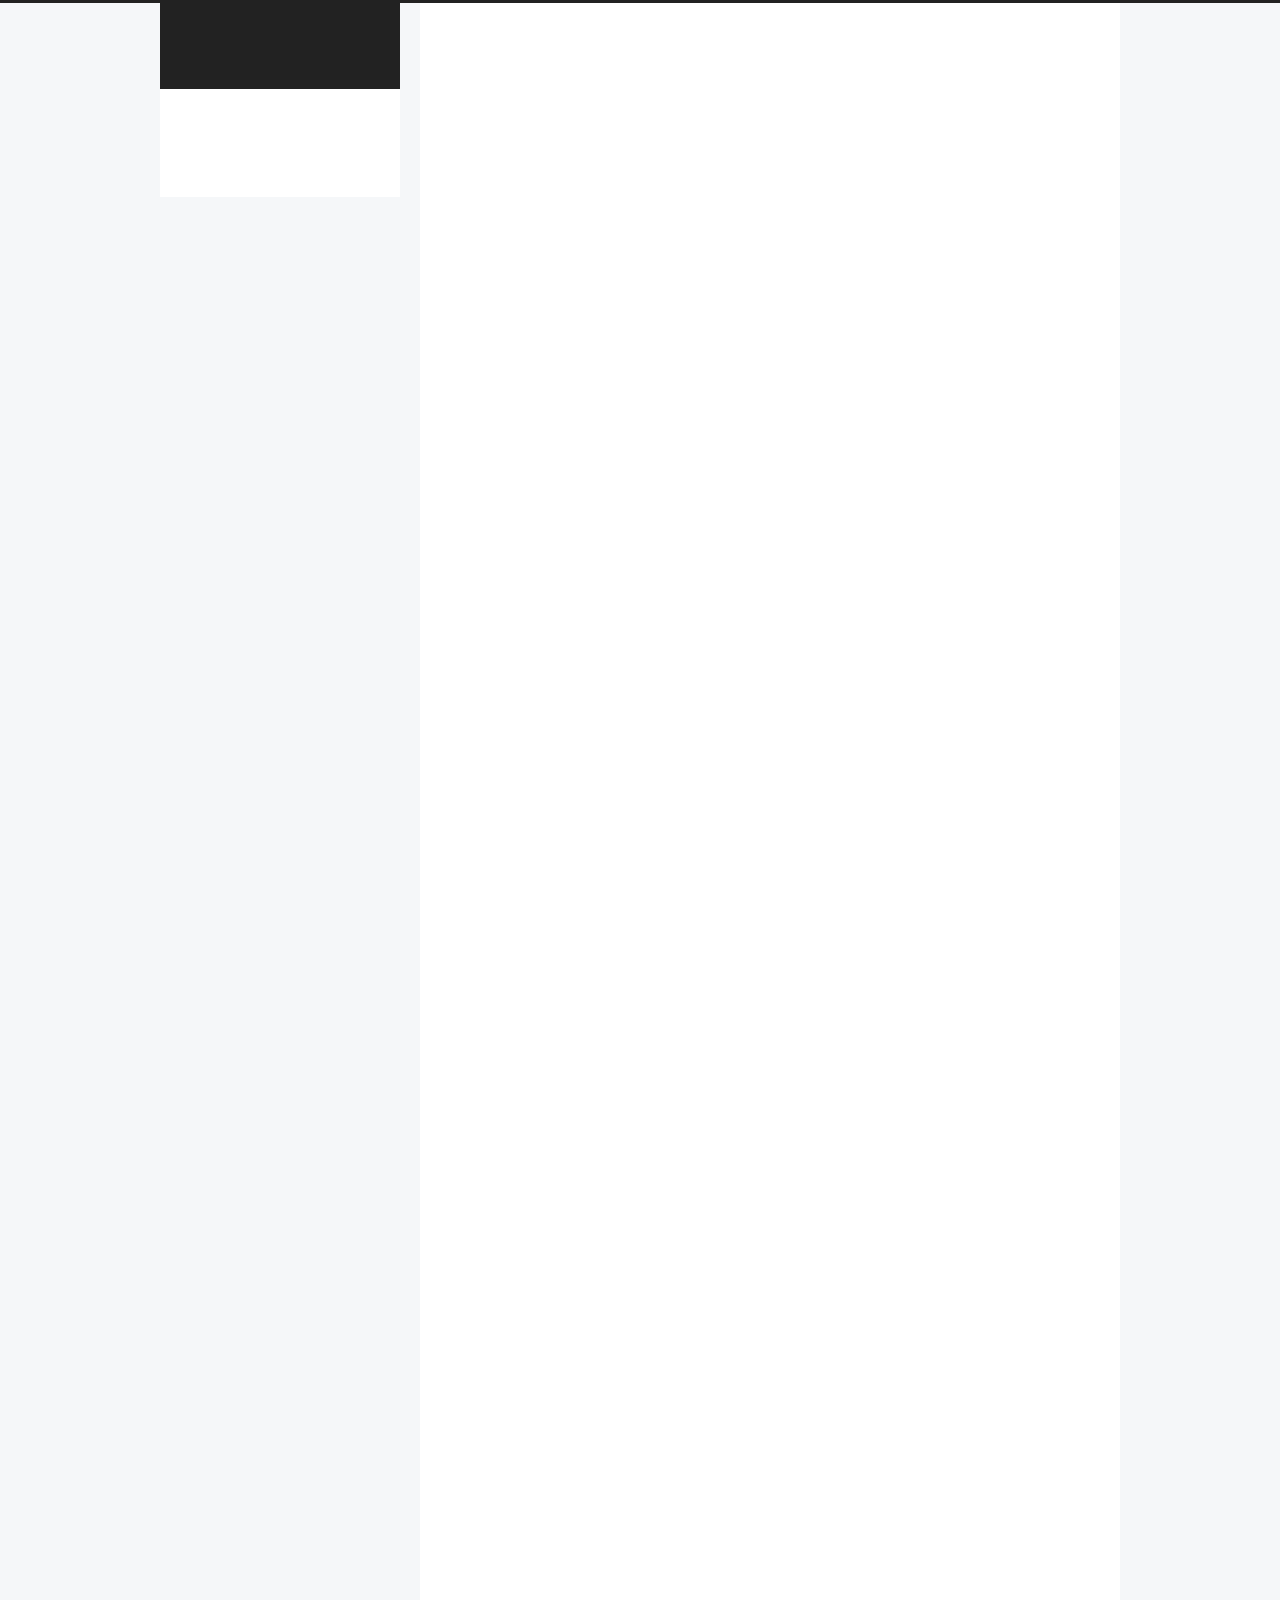
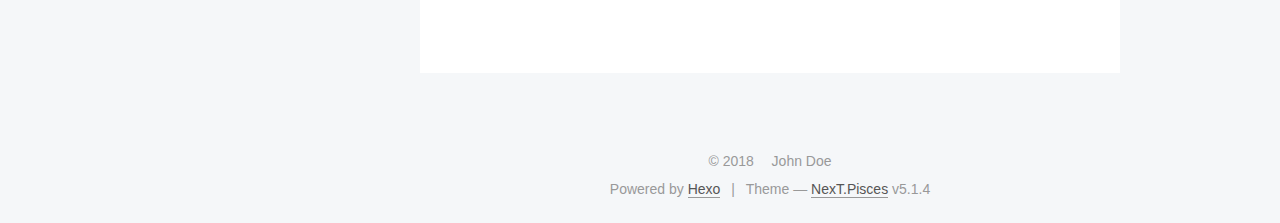
==== index.html @ 2648605d "Site updated: 2018-11-14 15:23:08" ====
<!DOCTYPE html>



  


<html class="theme-next pisces use-motion" lang="">
<head><meta name="generator" content="Hexo 3.8.0">
  <meta charset="UTF-8">
<meta http-equiv="X-UA-Compatible" content="IE=edge">
<meta name="viewport" content="width=device-width, initial-scale=1, maximum-scale=1">
<meta name="theme-color" content="#222">









<meta http-equiv="Cache-Control" content="no-transform">
<meta http-equiv="Cache-Control" content="no-siteapp">
















  
  
  <link href="/lib/fancybox/source/jquery.fancybox.css?v=2.1.5" rel="stylesheet" type="text/css">







<link href="/lib/font-awesome/css/font-awesome.min.css?v=4.6.2" rel="stylesheet" type="text/css">

<link href="/css/main.css?v=5.1.4" rel="stylesheet" type="text/css">


  <link rel="apple-touch-icon" sizes="180x180" href="/images/apple-touch-icon-next.png?v=5.1.4">


  <link rel="icon" type="image/png" sizes="32x32" href="/images/favicon-32x32-next.png?v=5.1.4">


  <link rel="icon" type="image/png" sizes="16x16" href="/images/favicon-16x16-next.png?v=5.1.4">


  <link rel="mask-icon" href="/images/logo.svg?v=5.1.4" color="#222">





  <meta name="keywords" content="Hexo, NexT">










<meta property="og:type" content="website">
<meta property="og:title" content="Hexo">
<meta property="og:url" content="https://flame-force.github.io/index.html">
<meta property="og:site_name" content="Hexo">
<meta property="og:locale" content="default">
<meta name="twitter:card" content="summary">
<meta name="twitter:title" content="Hexo">



<script type="text/javascript" id="hexo.configurations">
  var NexT = window.NexT || {};
  var CONFIG = {
    root: '/',
    scheme: 'Pisces',
    version: '5.1.4',
    sidebar: {"position":"left","display":"post","offset":12,"b2t":false,"scrollpercent":false,"onmobile":false},
    fancybox: true,
    tabs: true,
    motion: {"enable":true,"async":false,"transition":{"post_block":"fadeIn","post_header":"slideDownIn","post_body":"slideDownIn","coll_header":"slideLeftIn","sidebar":"slideUpIn"}},
    duoshuo: {
      userId: '0',
      author: 'Author'
    },
    algolia: {
      applicationID: '',
      apiKey: '',
      indexName: '',
      hits: {"per_page":10},
      labels: {"input_placeholder":"Search for Posts","hits_empty":"We didn't find any results for the search: ${query}","hits_stats":"${hits} results found in ${time} ms"}
    }
  };
</script>



  <link rel="canonical" href="https://flame-force.github.io/">





  <title>Hexo</title>
  








</head>

<body itemscope="" itemtype="http://schema.org/WebPage" lang="default">

  
  
    
  

  <div class="container sidebar-position-left 
  page-home">
    <div class="headband"></div>

    <header id="header" class="header" itemscope="" itemtype="http://schema.org/WPHeader">
      <div class="header-inner"><div class="site-brand-wrapper">
  <div class="site-meta ">
    

    <div class="custom-logo-site-title">
      <a href="/" class="brand" rel="start">
        <span class="logo-line-before"><i></i></span>
        <span class="site-title">Hexo</span>
        <span class="logo-line-after"><i></i></span>
      </a>
    </div>
      
        <p class="site-subtitle"></p>
      
  </div>

  <div class="site-nav-toggle">
    <button>
      <span class="btn-bar"></span>
      <span class="btn-bar"></span>
      <span class="btn-bar"></span>
    </button>
  </div>
</div>

<nav class="site-nav">
  

  
    <ul id="menu" class="menu">
      
        
        <li class="menu-item menu-item-home">
          <a href="/" rel="section">
            
              <i class="menu-item-icon fa fa-fw fa-home"></i> <br>
            
            Home
          </a>
        </li>
      
        
        <li class="menu-item menu-item-archives">
          <a href="/archives/" rel="section">
            
              <i class="menu-item-icon fa fa-fw fa-archive"></i> <br>
            
            Archives
          </a>
        </li>
      

      
    </ul>
  

  
</nav>



 </div>
    </header>

    <main id="main" class="main">
      <div class="main-inner">
        <div class="content-wrap">
          <div id="content" class="content">
            
  <section id="posts" class="posts-expand">
    
      

  

  
  
  

  <article class="post post-type-normal" itemscope="" itemtype="http://schema.org/Article">
  
  
  
  <div class="post-block">
    <link itemprop="mainEntityOfPage" href="https://flame-force.github.io/2018/11/14/test1/">

    <span hidden itemprop="author" itemscope="" itemtype="http://schema.org/Person">
      <meta itemprop="name" content="John Doe">
      <meta itemprop="description" content="">
      <meta itemprop="image" content="/images/avatar.gif">
    </span>

    <span hidden itemprop="publisher" itemscope="" itemtype="http://schema.org/Organization">
      <meta itemprop="name" content="Hexo">
    </span>

    
      <header class="post-header">

        
        
          <h1 class="post-title" itemprop="name headline">
                
                <a class="post-title-link" href="/2018/11/14/test1/" itemprop="url">test1</a></h1>
        

        <div class="post-meta">
          <span class="post-time">
            
              <span class="post-meta-item-icon">
                <i class="fa fa-calendar-o"></i>
              </span>
              
                <span class="post-meta-item-text">Posted on</span>
              
              <time title="Post created" itemprop="dateCreated datePublished" datetime="2018-11-14T15:21:43+08:00">
                2018-11-14
              </time>
            

            

            
          </span>

          

          
            
          

          
          

          

          

          

        </div>
      </header>
    

    
    
    
    <div class="post-body" itemprop="articleBody">

      
      

      
        
          
            
          
        
      
    </div>
    
    
    

    

    

    

    <footer class="post-footer">
      

      

      

      
      
        <div class="post-eof"></div>
      
    </footer>
  </div>
  
  
  
  </article>


    
      

  

  
  
  

  <article class="post post-type-normal" itemscope="" itemtype="http://schema.org/Article">
  
  
  
  <div class="post-block">
    <link itemprop="mainEntityOfPage" href="https://flame-force.github.io/2018/11/14/test/">

    <span hidden itemprop="author" itemscope="" itemtype="http://schema.org/Person">
      <meta itemprop="name" content="John Doe">
      <meta itemprop="description" content="">
      <meta itemprop="image" content="/images/avatar.gif">
    </span>

    <span hidden itemprop="publisher" itemscope="" itemtype="http://schema.org/Organization">
      <meta itemprop="name" content="Hexo">
    </span>

    
      <header class="post-header">

        
        
          <h1 class="post-title" itemprop="name headline">
                
                <a class="post-title-link" href="/2018/11/14/test/" itemprop="url">test</a></h1>
        

        <div class="post-meta">
          <span class="post-time">
            
              <span class="post-meta-item-icon">
                <i class="fa fa-calendar-o"></i>
              </span>
              
                <span class="post-meta-item-text">Posted on</span>
              
              <time title="Post created" itemprop="dateCreated datePublished" datetime="2018-11-14T14:42:42+08:00">
                2018-11-14
              </time>
            

            

            
          </span>

          

          
            
          

          
          

          

          

          

        </div>
      </header>
    

    
    
    
    <div class="post-body" itemprop="articleBody">

      
      

      
        
          
            
          
        
      
    </div>
    
    
    

    

    

    

    <footer class="post-footer">
      

      

      

      
      
        <div class="post-eof"></div>
      
    </footer>
  </div>
  
  
  
  </article>


    
      

  

  
  
  

  <article class="post post-type-normal" itemscope="" itemtype="http://schema.org/Article">
  
  
  
  <div class="post-block">
    <link itemprop="mainEntityOfPage" href="https://flame-force.github.io/2018/11/14/hexo/">

    <span hidden itemprop="author" itemscope="" itemtype="http://schema.org/Person">
      <meta itemprop="name" content="John Doe">
      <meta itemprop="description" content="">
      <meta itemprop="image" content="/images/avatar.gif">
    </span>

    <span hidden itemprop="publisher" itemscope="" itemtype="http://schema.org/Organization">
      <meta itemprop="name" content="Hexo">
    </span>

    
      <header class="post-header">

        
        
          <h1 class="post-title" itemprop="name headline">
                
                <a class="post-title-link" href="/2018/11/14/hexo/" itemprop="url">hexo</a></h1>
        

        <div class="post-meta">
          <span class="post-time">
            
              <span class="post-meta-item-icon">
                <i class="fa fa-calendar-o"></i>
              </span>
              
                <span class="post-meta-item-text">Posted on</span>
              
              <time title="Post created" itemprop="dateCreated datePublished" datetime="2018-11-14T14:27:40+08:00">
                2018-11-14
              </time>
            

            

            
          </span>

          

          
            
          

          
          

          

          

          

        </div>
      </header>
    

    
    
    
    <div class="post-body" itemprop="articleBody">

      
      

      
        
          
            
          
        
      
    </div>
    
    
    

    

    

    

    <footer class="post-footer">
      

      

      

      
      
        <div class="post-eof"></div>
      
    </footer>
  </div>
  
  
  
  </article>


    
      

  

  
  
  

  <article class="post post-type-normal" itemscope="" itemtype="http://schema.org/Article">
  
  
  
  <div class="post-block">
    <link itemprop="mainEntityOfPage" href="https://flame-force.github.io/2018/11/14/hello-world/">

    <span hidden itemprop="author" itemscope="" itemtype="http://schema.org/Person">
      <meta itemprop="name" content="John Doe">
      <meta itemprop="description" content="">
      <meta itemprop="image" content="/images/avatar.gif">
    </span>

    <span hidden itemprop="publisher" itemscope="" itemtype="http://schema.org/Organization">
      <meta itemprop="name" content="Hexo">
    </span>

    
      <header class="post-header">

        
        
          <h1 class="post-title" itemprop="name headline">
                
                <a class="post-title-link" href="/2018/11/14/hello-world/" itemprop="url">Hello World</a></h1>
        

        <div class="post-meta">
          <span class="post-time">
            
              <span class="post-meta-item-icon">
                <i class="fa fa-calendar-o"></i>
              </span>
              
                <span class="post-meta-item-text">Posted on</span>
              
              <time title="Post created" itemprop="dateCreated datePublished" datetime="2018-11-14T13:10:17+08:00">
                2018-11-14
              </time>
            

            

            
          </span>

          

          
            
          

          
          

          

          

          

        </div>
      </header>
    

    
    
    
    <div class="post-body" itemprop="articleBody">

      
      

      
        
          
            <p>Welcome to <a href="https://hexo.io/" target="_blank" rel="noopener">Hexo</a>! This is your very first post. Check <a href="https://hexo.io/docs/" target="_blank" rel="noopener">documentation</a> for more info. If you get any problems when using Hexo, you can find the answer in <a href="https://hexo.io/docs/troubleshooting.html" target="_blank" rel="noopener">troubleshooting</a> or you can ask me on <a href="https://github.com/hexojs/hexo/issues" target="_blank" rel="noopener">GitHub</a>.</p>
<h2 id="Quick-Start"><a href="#Quick-Start" class="headerlink" title="Quick Start"></a>Quick Start</h2><h3 id="Create-a-new-post"><a href="#Create-a-new-post" class="headerlink" title="Create a new post"></a>Create a new post</h3><figure class="highlight bash"><table><tr><td class="gutter"><pre><span class="line">1</span><br></pre></td><td class="code"><pre><span class="line">$ hexo new <span class="string">"My New Post"</span></span><br></pre></td></tr></table></figure>
<p>More info: <a href="https://hexo.io/docs/writing.html" target="_blank" rel="noopener">Writing</a></p>
<h3 id="Run-server"><a href="#Run-server" class="headerlink" title="Run server"></a>Run server</h3><figure class="highlight bash"><table><tr><td class="gutter"><pre><span class="line">1</span><br></pre></td><td class="code"><pre><span class="line">$ hexo server</span><br></pre></td></tr></table></figure>
<p>More info: <a href="https://hexo.io/docs/server.html" target="_blank" rel="noopener">Server</a></p>
<h3 id="Generate-static-files"><a href="#Generate-static-files" class="headerlink" title="Generate static files"></a>Generate static files</h3><figure class="highlight bash"><table><tr><td class="gutter"><pre><span class="line">1</span><br></pre></td><td class="code"><pre><span class="line">$ hexo generate</span><br></pre></td></tr></table></figure>
<p>More info: <a href="https://hexo.io/docs/generating.html" target="_blank" rel="noopener">Generating</a></p>
<h3 id="Deploy-to-remote-sites"><a href="#Deploy-to-remote-sites" class="headerlink" title="Deploy to remote sites"></a>Deploy to remote sites</h3><figure class="highlight bash"><table><tr><td class="gutter"><pre><span class="line">1</span><br></pre></td><td class="code"><pre><span class="line">$ hexo deploy</span><br></pre></td></tr></table></figure>
<p>More info: <a href="https://hexo.io/docs/deployment.html" target="_blank" rel="noopener">Deployment</a></p>

          
        
      
    </div>
    
    
    

    

    

    

    <footer class="post-footer">
      

      

      

      
      
        <div class="post-eof"></div>
      
    </footer>
  </div>
  
  
  
  </article>


    
  </section>

  


          </div>
          


          

        </div>
        
          
  
  <div class="sidebar-toggle">
    <div class="sidebar-toggle-line-wrap">
      <span class="sidebar-toggle-line sidebar-toggle-line-first"></span>
      <span class="sidebar-toggle-line sidebar-toggle-line-middle"></span>
      <span class="sidebar-toggle-line sidebar-toggle-line-last"></span>
    </div>
  </div>

  <aside id="sidebar" class="sidebar">
    
    <div class="sidebar-inner">

      

      

      <section class="site-overview-wrap sidebar-panel sidebar-panel-active">
        <div class="site-overview">
          <div class="site-author motion-element" itemprop="author" itemscope="" itemtype="http://schema.org/Person">
            
              <p class="site-author-name" itemprop="name">John Doe</p>
              <p class="site-description motion-element" itemprop="description"></p>
          </div>

          <nav class="site-state motion-element">

            
              <div class="site-state-item site-state-posts">
              
                <a href="/archives/">
              
                  <span class="site-state-item-count">4</span>
                  <span class="site-state-item-name">posts</span>
                </a>
              </div>
            

            

            

          </nav>

          

          

          
          

          
          

          

        </div>
      </section>

      

      

    </div>
  </aside>


        
      </div>
    </main>

    <footer id="footer" class="footer">
      <div class="footer-inner">
        <div class="copyright">&copy; <span itemprop="copyrightYear">2018</span>
  <span class="with-love">
    <i class="fa fa-user"></i>
  </span>
  <span class="author" itemprop="copyrightHolder">John Doe</span>

  
</div>


  <div class="powered-by">Powered by <a class="theme-link" target="_blank" href="https://hexo.io">Hexo</a></div>



  <span class="post-meta-divider">|</span>



  <div class="theme-info">Theme &mdash; <a class="theme-link" target="_blank" href="https://github.com/iissnan/hexo-theme-next">NexT.Pisces</a> v5.1.4</div>




        







        
      </div>
    </footer>

    
      <div class="back-to-top">
        <i class="fa fa-arrow-up"></i>
        
      </div>
    

    

  </div>

  

<script type="text/javascript">
  if (Object.prototype.toString.call(window.Promise) !== '[object Function]') {
    window.Promise = null;
  }
</script>









  












  
  
    <script type="text/javascript" src="/lib/jquery/index.js?v=2.1.3"></script>
  

  
  
    <script type="text/javascript" src="/lib/fastclick/lib/fastclick.min.js?v=1.0.6"></script>
  

  
  
    <script type="text/javascript" src="/lib/jquery_lazyload/jquery.lazyload.js?v=1.9.7"></script>
  

  
  
    <script type="text/javascript" src="/lib/velocity/velocity.min.js?v=1.2.1"></script>
  

  
  
    <script type="text/javascript" src="/lib/velocity/velocity.ui.min.js?v=1.2.1"></script>
  

  
  
    <script type="text/javascript" src="/lib/fancybox/source/jquery.fancybox.pack.js?v=2.1.5"></script>
  


  


  <script type="text/javascript" src="/js/src/utils.js?v=5.1.4"></script>

  <script type="text/javascript" src="/js/src/motion.js?v=5.1.4"></script>



  
  


  <script type="text/javascript" src="/js/src/affix.js?v=5.1.4"></script>

  <script type="text/javascript" src="/js/src/schemes/pisces.js?v=5.1.4"></script>



  

  


  <script type="text/javascript" src="/js/src/bootstrap.js?v=5.1.4"></script>



  


  




	





  





  












  





  

  

  

  
  

  

  

  

</body>
</html>
---- css/main.css ----
/* normalize.css v3.0.2 | MIT License | git.io/normalize */
html {
  font-family: sans-serif; /* 1 */
  -ms-text-size-adjust: 100%; /* 2 */
  -webkit-text-size-adjust: 100%; /* 2 */
}
body {
  margin: 0;
}
article,
aside,
details,
figcaption,
figure,
footer,
header,
hgroup,
main,
menu,
nav,
section,
summary {
  display: block;
}
audio,
canvas,
progress,
video {
  display: inline-block; /* 1 */
  vertical-align: baseline; /* 2 */
}
audio:not([controls]) {
  display: none;
  height: 0;
}
[hidden],
template {
  display: none;
}
a {
  background-color: transparent;
}
a:active,
a:hover {
  outline: 0;
}
abbr[title] {
  border-bottom: 1px dotted;
}
b,
strong {
  font-weight: bold;
}
dfn {
  font-style: italic;
}
h1 {
  font-size: 2em;
  margin: 0.67em 0;
}
mark {
  background: #ff0;
  color: #000;
}
small {
  font-size: 80%;
}
sub,
sup {
  font-size: 75%;
  line-height: 0;
  position: relative;
  vertical-align: baseline;
}
sup {
  top: -0.5em;
}
sub {
  bottom: -0.25em;
}
img {
  border: 0;
}
svg:not(:root) {
  overflow: hidden;
}
figure {
  margin: 1em 40px;
}
hr {
  -moz-box-sizing: content-box;
  box-sizing: content-box;
  height: 0;
}
pre {
  overflow: auto;
}
code,
kbd,
pre,
samp {
  font-family: monospace, monospace;
  font-size: 1em;
}
button,
input,
optgroup,
select,
textarea {
  color: inherit; /* 1 */
  font: inherit; /* 2 */
  margin: 0; /* 3 */
}
button {
  overflow: visible;
}
button,
select {
  text-transform: none;
}
button,
html input[type="button"],
input[type="reset"],
input[type="submit"] {
  -webkit-appearance: button; /* 2 */
  cursor: pointer; /* 3 */
}
button[disabled],
html input[disabled] {
  cursor: default;
}
button::-moz-focus-inner,
input::-moz-focus-inner {
  border: 0;
  padding: 0;
}
input {
  line-height: normal;
}
input[type="checkbox"],
input[type="radio"] {
  box-sizing: border-box; /* 1 */
  padding: 0; /* 2 */
}
input[type="number"]::-webkit-inner-spin-button,
input[type="number"]::-webkit-outer-spin-button {
  height: auto;
}
input[type="search"] {
  -webkit-appearance: textfield; /* 1 */
  -moz-box-sizing: content-box;
  -webkit-box-sizing: content-box; /* 2 */
  box-sizing: content-box;
}
input[type="search"]::-webkit-search-cancel-button,
input[type="search"]::-webkit-search-decoration {
  -webkit-appearance: none;
}
fieldset {
  border: 1px solid #c0c0c0;
  margin: 0 2px;
  padding: 0.35em 0.625em 0.75em;
}
legend {
  border: 0; /* 1 */
  padding: 0; /* 2 */
}
textarea {
  overflow: auto;
}
optgroup {
  font-weight: bold;
}
table {
  border-collapse: collapse;
  border-spacing: 0;
}
td,
th {
  padding: 0;
}
::selection {
  background: #262a30;
  color: #fff;
}
body {
  position: relative;
  font-family: 'Lato', "PingFang SC", "Microsoft YaHei", sans-serif;
  font-size: 14px;
  line-height: 2;
  color: #555;
  background: #f5f7f9;
}
@media (max-width: 767px) {
  body {
    padding-right: 0 !important;
  }
}
@media (min-width: 768px) and (max-width: 991px) {
  body {
    padding-right: 0 !important;
  }
}
@media (min-width: 1600px) {
  body {
    font-size: 16px;
  }
}
h1,
h2,
h3,
h4,
h5,
h6 {
  margin: 0;
  padding: 0;
  font-weight: bold;
  line-height: 1.5;
  font-family: 'Lato', "PingFang SC", "Microsoft YaHei", sans-serif;
}
h2,
h3,
h4,
h5,
h6 {
  margin: 20px 0 15px;
}
h1 {
  font-size: 22px;
}
@media (max-width: 767px) {
  h1 {
    font-size: 18px;
  }
}
h2 {
  font-size: 20px;
}
@media (max-width: 767px) {
  h2 {
    font-size: 16px;
  }
}
h3 {
  font-size: 18px;
}
@media (max-width: 767px) {
  h3 {
    font-size: 14px;
  }
}
h4 {
  font-size: 16px;
}
@media (max-width: 767px) {
  h4 {
    font-size: 12px;
  }
}
h5 {
  font-size: 14px;
}
@media (max-width: 767px) {
  h5 {
    font-size: 10px;
  }
}
h6 {
  font-size: 12px;
}
@media (max-width: 767px) {
  h6 {
    font-size: 8px;
  }
}
p {
  margin: 0 0 20px 0;
}
a {
  color: #555;
  text-decoration: none;
  outline: none;
  border-bottom: 1px solid #999;
  word-wrap: break-word;
}
a:hover {
  color: #222;
  border-bottom-color: #222;
}
blockquote {
  margin: 0;
  padding: 0;
}
img {
  display: block;
  margin: auto;
  max-width: 100%;
  height: auto;
}
hr {
  margin: 40px 0;
  height: 3px;
  border: none;
  background-color: #ddd;
  background-image: repeating-linear-gradient(-45deg, #fff, #fff 4px, transparent 4px, transparent 8px);
}
blockquote {
  padding: 0 15px;
  color: #666;
  border-left: 4px solid #ddd;
}
blockquote cite::before {
  content: "-";
  padding: 0 5px;
}
dt {
  font-weight: 700;
}
dd {
  margin: 0;
  padding: 0;
}
kbd {
  border: 1px solid #ccc;
  border-radius: 0.2em;
  box-shadow: 0.1em 0.1em 0.2em rgba(0,0,0,0.1);
  background-color: #f9f9f9;
  font-family: inherit;
  background-image: -webkit-linear-gradient(top, #eee, #fff, #eee);
  padding: 0.1em 0.3em;
  white-space: nowrap;
}
.text-left {
  text-align: left;
}
.text-center {
  text-align: center;
}
.text-right {
  text-align: right;
}
.text-justify {
  text-align: justify;
}
.text-nowrap {
  white-space: nowrap;
}
.text-lowercase {
  text-transform: lowercase;
}
.text-uppercase {
  text-transform: uppercase;
}
.text-capitalize {
  text-transform: capitalize;
}
.center-block {
  display: block;
  margin-left: auto;
  margin-right: auto;
}
.clearfix:before,
.clearfix:after {
  content: " ";
  display: table;
}
.clearfix:after {
  clear: both;
}
.pullquote {
  width: 45%;
}
.pullquote.left {
  float: left;
  margin-left: 5px;
  margin-right: 10px;
}
.pullquote.right {
  float: right;
  margin-left: 10px;
  margin-right: 5px;
}
.affix.affix.affix {
  position: fixed;
}
.translation {
  margin-top: -20px;
  font-size: 14px;
  color: #999;
}
.scrollbar-measure {
  width: 100px;
  height: 100px;
  overflow: scroll;
  position: absolute;
  top: -9999px;
}
.use-motion .motion-element {
  opacity: 0;
}
table {
  margin: 20px 0;
  width: 100%;
  border-collapse: collapse;
  border-spacing: 0;
  border: 1px solid #ddd;
  font-size: 14px;
  table-layout: fixed;
  word-wrap: break-all;
}
table>tbody>tr:nth-of-type(odd) {
  background-color: #f9f9f9;
}
table>tbody>tr:hover {
  background-color: #f5f5f5;
}
caption,
th,
td {
  padding: 8px;
  text-align: left;
  vertical-align: middle;
  font-weight: normal;
}
th,
td {
  border-bottom: 3px solid #ddd;
  border-right: 1px solid #eee;
}
th {
  padding-bottom: 10px;
  font-weight: 700;
}
td {
  border-bottom-width: 1px;
}
html,
body {
  height: 100%;
}
.container {
  position: relative;
  min-height: 100%;
}
.header-inner {
  margin: 0 auto;
  padding: 100px 0 70px;
  width: 700px;
}
@media (min-width: 1600px) {
  .container .header-inner {
    width: 900px;
  }
}
.main {
  padding-bottom: 150px;
}
.main-inner {
  margin: 0 auto;
  width: 700px;
}
@media (min-width: 1600px) {
  .container .main-inner {
    width: 900px;
  }
}
.footer {
  position: absolute;
  left: 0;
  bottom: 0;
  width: 100%;
  min-height: 50px;
}
.footer-inner {
  box-sizing: border-box;
  margin: 20px auto;
  width: 700px;
}
@media (min-width: 1600px) {
  .container .footer-inner {
    width: 900px;
  }
}
pre,
.highlight {
  overflow: auto;
  margin: 20px 0;
  padding: 0;
  font-size: 13px;
  color: #4d4d4c;
  background: #f7f7f7;
  line-height: 1.6;
}
pre,
code {
  font-family: consolas, Menlo, "PingFang SC", "Microsoft YaHei", monospace;
}
code {
  padding: 2px 4px;
  word-wrap: break-word;
  color: #555;
  background: #eee;
  border-radius: 3px;
  font-size: 13px;
}
pre {
  padding: 10px;
}
pre code {
  padding: 0;
  color: #4d4d4c;
  background: none;
  text-shadow: none;
}
.highlight {
  border-radius: 1px;
}
.highlight pre {
  border: none;
  margin: 0;
  padding: 10px 0;
}
.highlight table {
  margin: 0;
  width: auto;
  border: none;
}
.highlight td {
  border: none;
  padding: 0;
}
.highlight figcaption {
  font-size: 1em;
  color: #4d4d4c;
  line-height: 1em;
  margin-bottom: 1em;
}
.highlight figcaption:before,
.highlight figcaption:after {
  content: " ";
  display: table;
}
.highlight figcaption:after {
  clear: both;
}
.highlight figcaption a {
  float: right;
  color: #4d4d4c;
}
.highlight figcaption a:hover {
  border-bottom-color: #4d4d4c;
}
.highlight .gutter pre {
  padding-left: 10px;
  padding-right: 10px;
  color: #869194;
  text-align: right;
  background-color: #eff2f3;
}
.highlight .code pre {
  width: 100%;
  padding-left: 10px;
  padding-right: 10px;
  background-color: #f7f7f7;
}
.highlight .line {
  height: 20px;
}
.gutter {
  -webkit-user-select: none;
  -moz-user-select: none;
  -ms-user-select: none;
  user-select: none;
}
.gist table {
  width: auto;
}
.gist table td {
  border: none;
}
pre .deletion {
  background: #fdd;
}
pre .addition {
  background: #dfd;
}
pre .meta {
  color: #8959a8;
}
pre .comment {
  color: #8e908c;
}
pre .variable,
pre .attribute,
pre .tag,
pre .regexp,
pre .ruby .constant,
pre .xml .tag .title,
pre .xml .pi,
pre .xml .doctype,
pre .html .doctype,
pre .css .id,
pre .css .class,
pre .css .pseudo {
  color: #c82829;
}
pre .number,
pre .preprocessor,
pre .built_in,
pre .literal,
pre .params,
pre .constant,
pre .command {
  color: #f5871f;
}
pre .ruby .class .title,
pre .css .rules .attribute,
pre .string,
pre .value,
pre .inheritance,
pre .header,
pre .ruby .symbol,
pre .xml .cdata,
pre .special,
pre .number,
pre .formula {
  color: #718c00;
}
pre .title,
pre .css .hexcolor {
  color: #3e999f;
}
pre .function,
pre .python .decorator,
pre .python .title,
pre .ruby .function .title,
pre .ruby .title .keyword,
pre .perl .sub,
pre .javascript .title,
pre .coffeescript .title {
  color: #4271ae;
}
pre .keyword,
pre .javascript .function {
  color: #8959a8;
}
.full-image.full-image.full-image.full-image {
  border: none;
  max-width: 100%;
  width: auto;
  margin: 20px auto 25px;
}
@media (min-width: 992px) {
  .full-image.full-image.full-image.full-image {
    max-width: none;
    width: 118%;
    margin: 0 -9%;
  }
}
.blockquote-center,
.page-home .post-type-quote blockquote,
.page-post-detail .post-type-quote blockquote {
  position: relative;
  margin: 40px 0;
  padding: 0;
  border-left: none;
  text-align: center;
}
.blockquote-center::before,
.page-home .post-type-quote blockquote::before,
.page-post-detail .post-type-quote blockquote::before,
.blockquote-center::after,
.page-home .post-type-quote blockquote::after,
.page-post-detail .post-type-quote blockquote::after {
  position: absolute;
  content: ' ';
  display: block;
  width: 100%;
  height: 24px;
  opacity: 0.2;
  background-repeat: no-repeat;
  background-position: 0 -6px;
  background-size: 22px 22px;
}
.blockquote-center::before,
.page-home .post-type-quote blockquote::before,
.page-post-detail .post-type-quote blockquote::before {
  top: -20px;
  background-image: url("../images/quote-l.svg");
  border-top: 1px solid #ccc;
}
.blockquote-center::after,
.page-home .post-type-quote blockquote::after,
.page-post-detail .post-type-quote blockquote::after {
  bottom: -20px;
  background-image: url("../images/quote-r.svg");
  border-bottom: 1px solid #ccc;
  background-position: 100% 8px;
}
.blockquote-center p,
.page-home .post-type-quote blockquote p,
.page-post-detail .post-type-quote blockquote p,
.blockquote-center div,
.page-home .post-type-quote blockquote div,
.page-post-detail .post-type-quote blockquote div {
  text-align: center;
}
.post .post-body .group-picture img {
  box-sizing: border-box;
  padding: 0 3px;
  border: none;
}
.post .group-picture-row {
  overflow: hidden;
  margin-top: 6px;
}
.post .group-picture-row:first-child {
  margin-top: 0;
}
.post .group-picture-column {
  float: left;
}
.page-post-detail .post-body .group-picture-column {
  float: none;
  margin-top: 10px;
  width: auto !important;
}
.page-post-detail .post-body .group-picture-column img {
  margin: 0 auto;
}
.page-archive .group-picture-container {
  overflow: hidden;
}
.page-archive .group-picture-row {
  float: left;
}
.page-archive .group-picture-row:first-child {
  margin-top: 6px;
}
.page-archive .group-picture-column {
  max-width: 150px;
  max-height: 150px;
}
.post-body .note {
  position: relative;
  padding: 15px;
  margin-bottom: 20px;
  border: 1px solid #eee;
  border-left-width: 5px;
  border-radius: 3px;
}
.post-body .note h2,
.post-body .note h3,
.post-body .note h4,
.post-body .note h5,
.post-body .note h6 {
  margin-top: 0;
  margin-bottom: 0;
  border-bottom: initial;
  padding-top: 0 !important;
}
.post-body .note p:first-child,
.post-body .note ul:first-child,
.post-body .note ol:first-child,
.post-body .note table:first-child,
.post-body .note pre:first-child,
.post-body .note blockquote:first-child {
  margin-top: 0;
}
.post-body .note p:last-child,
.post-body .note ul:last-child,
.post-body .note ol:last-child,
.post-body .note table:last-child,
.post-body .note pre:last-child,
.post-body .note blockquote:last-child {
  margin-bottom: 0;
}
.post-body .note.default {
  border-left-color: #777;
}
.post-body .note.default h2,
.post-body .note.default h3,
.post-body .note.default h4,
.post-body .note.default h5,
.post-body .note.default h6 {
  color: #777;
}
.post-body .note.primary {
  border-left-color: #6f42c1;
}
.post-body .note.primary h2,
.post-body .note.primary h3,
.post-body .note.primary h4,
.post-body .note.primary h5,
.post-body .note.primary h6 {
  color: #6f42c1;
}
.post-body .note.info {
  border-left-color: #428bca;
}
.post-body .note.info h2,
.post-body .note.info h3,
.post-body .note.info h4,
.post-body .note.info h5,
.post-body .note.info h6 {
  color: #428bca;
}
.post-body .note.success {
  border-left-color: #5cb85c;
}
.post-body .note.success h2,
.post-body .note.success h3,
.post-body .note.success h4,
.post-body .note.success h5,
.post-body .note.success h6 {
  color: #5cb85c;
}
.post-body .note.warning {
  border-left-color: #f0ad4e;
}
.post-body .note.warning h2,
.post-body .note.warning h3,
.post-body .note.warning h4,
.post-body .note.warning h5,
.post-body .note.warning h6 {
  color: #f0ad4e;
}
.post-body .note.danger {
  border-left-color: #d9534f;
}
.post-body .note.danger h2,
.post-body .note.danger h3,
.post-body .note.danger h4,
.post-body .note.danger h5,
.post-body .note.danger h6 {
  color: #d9534f;
}
.post-body .label {
  display: inline;
  padding: 0 2px;
  white-space: nowrap;
}
.post-body .label.default {
  background-color: #f0f0f0;
}
.post-body .label.primary {
  background-color: #efe6f7;
}
.post-body .label.info {
  background-color: #e5f2f8;
}
.post-body .label.success {
  background-color: #e7f4e9;
}
.post-body .label.warning {
  background-color: #fcf6e1;
}
.post-body .label.danger {
  background-color: #fae8eb;
}
.post-body .tabs {
  position: relative;
  display: block;
  margin-bottom: 20px;
  padding-top: 10px;
}
.post-body .tabs ul.nav-tabs {
  margin: 0;
  padding: 0;
  display: flex;
  margin-bottom: -1px;
}
@media (max-width: 413px) {
  .post-body .tabs ul.nav-tabs {
    display: block;
    margin-bottom: 5px;
  }
}
.post-body .tabs ul.nav-tabs li.tab {
  list-style-type: none !important;
  margin: 0 0.25em 0 0;
  border-top: 3px solid transparent;
  border-left: 1px solid transparent;
  border-right: 1px solid transparent;
}
@media (max-width: 413px) {
  .post-body .tabs ul.nav-tabs li.tab {
    margin: initial;
    border-top: 1px solid transparent;
    border-left: 3px solid transparent;
    border-right: 1px solid transparent;
    border-bottom: 1px solid transparent;
  }
}
.post-body .tabs ul.nav-tabs li.tab a {
  outline: 0;
  border-bottom: initial;
  display: block;
  line-height: 1.8em;
  padding: 0.25em 0.75em;
  transition-duration: 0.2s;
  transition-timing-function: ease-out;
  transition-delay: 0s;
}
.post-body .tabs ul.nav-tabs li.tab a i {
  width: 1.285714285714286em;
}
.post-body .tabs ul.nav-tabs li.tab.active {
  border-top: 3px solid #fc6423;
  border-left: 1px solid #ddd;
  border-right: 1px solid #ddd;
  background-color: #fff;
}
@media (max-width: 413px) {
  .post-body .tabs ul.nav-tabs li.tab.active {
    border-top: 1px solid #ddd;
    border-left: 3px solid #fc6423;
    border-right: 1px solid #ddd;
    border-bottom: 1px solid #ddd;
  }
}
.post-body .tabs ul.nav-tabs li.tab.active a {
  cursor: default;
  color: #555;
}
.post-body .tabs .tab-content {
  background-color: #fff;
}
.post-body .tabs .tab-content .tab-pane {
  border: 1px solid #ddd;
  padding: 20px 20px 0 20px;
}
.post-body .tabs .tab-content .tab-pane:not(.active) {
  display: none !important;
}
.post-body .tabs .tab-content .tab-pane.active {
  display: block !important;
}
.btn {
  display: inline-block;
  padding: 0 20px;
  font-size: 14px;
  color: #555;
  background: #fff;
  border: 2px solid #555;
  text-decoration: none;
  border-radius: 2px;
  transition-property: background-color;
  transition-duration: 0.2s;
  transition-timing-function: ease-in-out;
  transition-delay: 0s;
  line-height: 2;
}
.btn:hover {
  border-color: #222;
  color: #fff;
  background: #222;
}
.btn +.btn {
  margin: 0 0 8px 8px;
}
.btn .fa-fw {
  width: 1.285714285714286em;
  text-align: left;
}
.btn-bar {
  display: block;
  width: 22px;
  height: 2px;
  background: #555;
  border-radius: 1px;
}
.btn-bar+.btn-bar {
  margin-top: 4px;
}
.pagination {
  margin: 120px 0 40px;
  text-align: center;
  border-top: 1px solid #eee;
}
.page-number-basic,
.pagination .prev,
.pagination .next,
.pagination .page-number,
.pagination .space {
  display: inline-block;
  position: relative;
  top: -1px;
  margin: 0 10px;
  padding: 0 11px;
}
@media (max-width: 767px) {
  .page-number-basic,
  .pagination .prev,
  .pagination .next,
  .pagination .page-number,
  .pagination .space {
    margin: 0 5px;
  }
}
.pagination .prev,
.pagination .next,
.pagination .page-number {
  border-bottom: 0;
  border-top: 1px solid #eee;
  transition-property: border-color;
  transition-duration: 0.2s;
  transition-timing-function: ease-in-out;
  transition-delay: 0s;
}
.pagination .prev:hover,
.pagination .next:hover,
.pagination .page-number:hover {
  border-top-color: #222;
}
.pagination .space {
  padding: 0;
  margin: 0;
}
.pagination .prev {
  margin-left: 0;
}
.pagination .next {
  margin-right: 0;
}
.pagination .page-number.current {
  color: #fff;
  background: #ccc;
  border-top-color: #ccc;
}
@media (max-width: 767px) {
  .pagination {
    border-top: none;
  }
  .pagination .prev,
  .pagination .next,
  .pagination .page-number {
    margin-bottom: 10px;
    border-top: 0;
    border-bottom: 1px solid #eee;
    padding: 0 10px;
  }
  .pagination .prev:hover,
  .pagination .next:hover,
  .pagination .page-number:hover {
    border-bottom-color: #222;
  }
}
.comments {
  margin: 60px 20px 0;
}
.tag-cloud {
  text-align: center;
}
.tag-cloud a {
  display: inline-block;
  margin: 10px;
}
.back-to-top {
  box-sizing: border-box;
  position: fixed;
  bottom: -100px;
  right: 30px;
  z-index: 1050;
  padding: 0 6px;
  width: 24px;
  background: #222;
  font-size: 12px;
  opacity: 0.6;
  color: #fff;
  cursor: pointer;
  text-align: center;
  -webkit-transform: translateZ(0);
  transition-property: bottom;
  transition-duration: 0.2s;
  transition-timing-function: ease-in-out;
  transition-delay: 0s;
}
@media (min-width: 768px) and (max-width: 991px) {
  .back-to-top {
    display: none !important;
  }
}
@media (max-width: 767px) {
  .back-to-top {
    display: none !important;
  }
}
.back-to-top.back-to-top-on {
  bottom: 30px;
}
.header {
  background: transparent;
}
.header-inner {
  position: relative;
}
.headband {
  height: 3px;
  background: #222;
}
.site-meta {
  margin: 0;
  text-align: center;
}
@media (max-width: 767px) {
  .site-meta {
    text-align: center;
  }
}
.brand {
  position: relative;
  display: inline-block;
  padding: 0 40px;
  color: #fff;
  background: #222;
  border-bottom: none;
}
.brand:hover {
  color: #fff;
}
.logo {
  display: inline-block;
  margin-right: 5px;
  line-height: 36px;
  vertical-align: top;
}
.site-title {
  display: inline-block;
  vertical-align: top;
  line-height: 36px;
  font-size: 20px;
  font-weight: normal;
  font-family: 'Lato', "PingFang SC", "Microsoft YaHei", sans-serif;
}
.site-subtitle {
  margin-top: 10px;
  font-size: 13px;
  color: #ddd;
}
.use-motion .brand {
  opacity: 0;
}
.use-motion .logo,
.use-motion .site-title,
.use-motion .site-subtitle {
  opacity: 0;
  position: relative;
  top: -10px;
}
.site-nav-toggle {
  display: none;
  position: absolute;
  top: 10px;
  left: 10px;
}
@media (max-width: 767px) {
  .site-nav-toggle {
    display: block;
  }
}
.site-nav-toggle button {
  margin-top: 2px;
  padding: 9px 10px;
  background: transparent;
  border: none;
}
@media (max-width: 767px) {
  .site-nav {
    display: none;
    margin: 0 -10px;
    padding: 0 10px;
    clear: both;
    border-top: 1px solid #ddd;
  }
}
@media (min-width: 768px) and (max-width: 991px) {
  .site-nav {
    display: block !important;
  }
}
@media (min-width: 992px) {
  .site-nav {
    display: block !important;
  }
}
.menu {
  margin-top: 20px;
  padding-left: 0;
  text-align: center;
}
.menu .menu-item {
  display: inline-block;
  margin: 0 10px;
  list-style: none;
}
@media screen and (max-width: 767px) {
  .menu .menu-item {
    margin-top: 10px;
  }
}
.menu .menu-item a {
  display: block;
  font-size: 13px;
  line-height: inherit;
  border-bottom: 1px solid transparent;
  transition-property: border-color;
  transition-duration: 0.2s;
  transition-timing-function: ease-in-out;
  transition-delay: 0s;
}
.menu .menu-item a:hover,
.menu-item-active a {
  border-bottom-color: #222;
}
.menu .menu-item .fa {
  margin-right: 5px;
}
.use-motion .menu-item {
  opacity: 0;
}
.post-body {
  font-family: 'Lato', "PingFang SC", "Microsoft YaHei", sans-serif;
}
@media (max-width: 767px) {
  .post-body {
    word-break: break-word;
  }
}
.post-body .fancybox img {
  display: block !important;
  margin: 0 auto;
  cursor: pointer;
  cursor: zoom-in;
  cursor: -webkit-zoom-in;
}
.post-body .image-caption,
.post-body .figure .caption {
  margin: -20px auto 15px;
  text-align: center;
  font-size: 14px;
  color: #999;
  font-weight: bold;
  line-height: 1;
}
.post-sticky-flag {
  display: inline-block;
  font-size: 16px;
  -ms-transform: rotate(30deg);
  -webkit-transform: rotate(30deg);
  -moz-transform: rotate(30deg);
  -ms-transform: rotate(30deg);
  -o-transform: rotate(30deg);
  transform: rotate(30deg);
}
.use-motion .post-block,
.use-motion .pagination,
.use-motion .comments {
  opacity: 0;
}
.use-motion .post-header {
  opacity: 0;
}
.use-motion .post-body {
  opacity: 0;
}
.use-motion .collection-title {
  opacity: 0;
}
.posts-expand {
  padding-top: 40px;
}
@media (max-width: 767px) {
  .posts-expand {
    margin: 0 20px;
  }
  .post-body pre .gutter pre {
    padding-right: 10px;
  }
  .post-body .highlight {
    margin-left: 0px;
    margin-right: 0px;
    padding: 0;
  }
  .post-body .highlight .gutter pre {
    padding-right: 10px;
  }
}
@media (min-width: 992px) {
  .posts-expand .post-body {
    text-align: justify;
  }
}
.posts-expand .post-body h2,
.posts-expand .post-body h3,
.posts-expand .post-body h4,
.posts-expand .post-body h5,
.posts-expand .post-body h6 {
  padding-top: 10px;
}
.posts-expand .post-body h2 .header-anchor,
.posts-expand .post-body h3 .header-anchor,
.posts-expand .post-body h4 .header-anchor,
.posts-expand .post-body h5 .header-anchor,
.posts-expand .post-body h6 .header-anchor {
  float: right;
  margin-left: 10px;
  color: #ccc;
  border-bottom-style: none;
  visibility: hidden;
}
.posts-expand .post-body h2 .header-anchor:hover,
.posts-expand .post-body h3 .header-anchor:hover,
.posts-expand .post-body h4 .header-anchor:hover,
.posts-expand .post-body h5 .header-anchor:hover,
.posts-expand .post-body h6 .header-anchor:hover {
  color: inherit;
}
.posts-expand .post-body h2:hover .header-anchor,
.posts-expand .post-body h3:hover .header-anchor,
.posts-expand .post-body h4:hover .header-anchor,
.posts-expand .post-body h5:hover .header-anchor,
.posts-expand .post-body h6:hover .header-anchor {
  visibility: visible;
}
.posts-expand .post-body ul li {
  list-style: circle;
}
.posts-expand .post-body img {
  box-sizing: border-box;
  margin: auto;
  padding: 3px;
  border: 1px solid #ddd;
}
.posts-expand .post-body .fancybox img {
  margin: 0 auto 25px;
}
@media (max-width: 767px) {
  .posts-collapse {
    margin: 0 20px;
  }
  .posts-collapse .post-title,
  .posts-collapse .post-meta {
    display: block;
    width: auto;
    text-align: left;
  }
}
.posts-collapse {
  position: relative;
  z-index: 1010;
  margin-left: 55px;
}
.posts-collapse::after {
  content: " ";
  position: absolute;
  top: 20px;
  left: 0;
  margin-left: -2px;
  width: 4px;
  height: 100%;
  background: #f5f5f5;
  z-index: -1;
}
@media (max-width: 767px) {
  .posts-collapse {
    margin: 0 20px;
  }
}
.posts-collapse .collection-title {
  position: relative;
  margin: 60px 0;
}
.posts-collapse .collection-title h1,
.posts-collapse .collection-title h2 {
  margin-left: 20px;
}
.posts-collapse .collection-title small {
  color: #bbb;
  margin-left: 5px;
}
.posts-collapse .collection-title::before {
  content: " ";
  position: absolute;
  left: 0;
  top: 50%;
  margin-left: -4px;
  margin-top: -4px;
  width: 8px;
  height: 8px;
  background: #bbb;
  border-radius: 50%;
}
.posts-collapse .post {
  margin: 30px 0;
}
.posts-collapse .post-header {
  position: relative;
  transition-duration: 0.2s;
  transition-timing-function: ease-in-out;
  transition-delay: 0s;
  transition-property: border;
  border-bottom: 1px dashed #ccc;
}
.posts-collapse .post-header::before {
  content: " ";
  position: absolute;
  left: 0;
  top: 12px;
  width: 6px;
  height: 6px;
  margin-left: -4px;
  background: #bbb;
  border-radius: 50%;
  border: 1px solid #fff;
  transition-duration: 0.2s;
  transition-timing-function: ease-in-out;
  transition-delay: 0s;
  transition-property: background;
}
.posts-collapse .post-header:hover {
  border-bottom-color: #666;
}
.posts-collapse .post-header:hover::before {
  background: #222;
}
.posts-collapse .post-meta {
  position: absolute;
  font-size: 12px;
  left: 20px;
  top: 5px;
}
.posts-collapse .post-comments-count {
  display: none;
}
.posts-collapse .post-title {
  margin-left: 60px;
  font-size: 16px;
  font-weight: normal;
  line-height: inherit;
}
.posts-collapse .post-title::after {
  margin-left: 3px;
  opacity: 0.6;
}
.posts-collapse .post-title a {
  color: #666;
  border-bottom: none;
}
.page-home .post-type-quote .post-header,
.page-post-detail .post-type-quote .post-header,
.page-home .post-type-quote .post-tags,
.page-post-detail .post-type-quote .post-tags {
  display: none;
}
.posts-expand .post-title {
  text-align: center;
  word-break: break-word;
  font-weight: 400;
}
.posts-expand .post-title-link {
  display: inline-block;
  position: relative;
  color: #555;
  border-bottom: none;
  line-height: 1.2;
  vertical-align: top;
}
.posts-expand .post-title-link::before {
  content: "";
  position: absolute;
  width: 100%;
  height: 2px;
  bottom: 0;
  left: 0;
  background-color: #000;
  visibility: hidden;
  -webkit-transform: scaleX(0);
  -moz-transform: scaleX(0);
  -ms-transform: scaleX(0);
  -o-transform: scaleX(0);
  transform: scaleX(0);
  transition-duration: 0.2s;
  transition-timing-function: ease-in-out;
  transition-delay: 0s;
}
.posts-expand .post-title-link:hover::before {
  visibility: visible;
  -webkit-transform: scaleX(1);
  -moz-transform: scaleX(1);
  -ms-transform: scaleX(1);
  -o-transform: scaleX(1);
  transform: scaleX(1);
}
.posts-expand .post-title-link .fa {
  font-size: 16px;
}
.posts-expand .post-meta {
  margin: 3px 0 60px 0;
  color: #999;
  font-family: 'Lato', "PingFang SC", "Microsoft YaHei", sans-serif;
  font-size: 12px;
  text-align: center;
}
.posts-expand .post-meta .post-category-list {
  display: inline-block;
  margin: 0;
  padding: 3px;
}
.posts-expand .post-meta .post-category-list-link {
  color: #999;
}
.posts-expand .post-meta .post-description {
  font-size: 14px;
  margin-top: 2px;
}
.post-meta-divider {
  margin: 0 0.5em;
}
.post-meta-item-icon {
  margin-right: 3px;
}
@media (min-width: 768px) and (max-width: 991px) {
  .post-meta-item-icon {
    display: inline-block;
  }
}
@media (max-width: 767px) {
  .post-meta-item-icon {
    display: inline-block;
  }
}
@media (min-width: 768px) and (max-width: 991px) {
  .post-meta-item-text {
    display: none;
  }
}
@media (max-width: 767px) {
  .post-meta-item-text {
    display: none;
  }
}
@media (max-width: 767px) {
  .posts-expand .post-comments-count {
    display: none;
  }
}
.post-button {
  margin-top: 40px;
}
.posts-expand .post-tags {
  margin-top: 40px;
  text-align: center;
}
.posts-expand .post-tags a {
  display: inline-block;
  margin-right: 10px;
  font-size: 13px;
}
.post-nav {
  display: table;
  margin-top: 15px;
  width: 100%;
  border-top: 1px solid #eee;
}
.post-nav-divider {
  display: table-cell;
  width: 10%;
}
.post-nav-item {
  display: table-cell;
  padding: 10px 0 0 0;
  width: 45%;
  vertical-align: top;
}
.post-nav-item a {
  position: relative;
  display: block;
  line-height: 25px;
  font-size: 14px;
  color: #555;
  border-bottom: none;
}
.post-nav-item a:hover {
  color: #222;
  border-bottom: none;
}
.post-nav-item a:active {
  top: 2px;
}
.post-nav-item .fa {
  position: absolute;
  top: 8px;
  left: 0;
  font-size: 12px;
}
.post-nav-next a {
  padding-left: 15px;
}
.post-nav-prev {
  text-align: right;
}
.post-nav-prev a {
  padding-right: 15px;
}
.post-nav-prev .fa {
  right: 0;
  left: auto;
}
.posts-expand .post-eof {
  display: block;
  margin: 80px auto 60px;
  width: 8%;
  height: 1px;
  background: #ccc;
  text-align: center;
}
.post:last-child .post-eof.post-eof.post-eof {
  display: none;
}
.post-gallery {
  display: table;
  table-layout: fixed;
  width: 100%;
  border-collapse: separate;
}
.post-gallery-row {
  display: table-row;
}
.post-gallery .post-gallery-img {
  display: table-cell;
  text-align: center;
  vertical-align: middle;
  border: none;
}
.post-gallery .post-gallery-img img {
  max-width: 100%;
  max-height: 100%;
  border: none;
}
.fancybox-close,
.fancybox-close:hover {
  border: none;
}
.rtl.post-body p,
.rtl.post-body a,
.rtl.post-body h1,
.rtl.post-body h2,
.rtl.post-body h3,
.rtl.post-body h4,
.rtl.post-body h5,
.rtl.post-body h6,
.rtl.post-body li,
.rtl.post-body ul,
.rtl.post-body ol {
  direction: rtl;
  font-family: UKIJ Ekran;
}
.rtl.post-title {
  font-family: UKIJ Ekran;
}
.sidebar {
  position: fixed;
  right: 0;
  top: 0;
  bottom: 0;
  width: 0;
  z-index: 1040;
  box-shadow: inset 0 2px 6px #000;
  background: #222;
  -webkit-transform: translateZ(0);
}
.sidebar a {
  color: #999;
  border-bottom-color: #555;
}
.sidebar a:hover {
  color: #eee;
}
@media (min-width: 768px) and (max-width: 991px) {
  .sidebar {
    display: none !important;
  }
}
@media (max-width: 767px) {
  .sidebar {
    display: none !important;
  }
}
.sidebar-inner {
  position: relative;
  padding: 20px 10px;
  color: #999;
  text-align: center;
}
.site-overview-wrap {
  overflow: hidden;
}
.site-overview {
  overflow-y: auto;
  overflow-x: hidden;
}
.sidebar-toggle {
  position: fixed;
  right: 30px;
  bottom: 45px;
  width: 14px;
  height: 14px;
  padding: 5px;
  background: #222;
  line-height: 0;
  z-index: 1050;
  cursor: pointer;
  -webkit-transform: translateZ(0);
}
@media (min-width: 768px) and (max-width: 991px) {
  .sidebar-toggle {
    display: none !important;
  }
}
@media (max-width: 767px) {
  .sidebar-toggle {
    display: none !important;
  }
}
.sidebar-toggle-line {
  position: relative;
  display: inline-block;
  vertical-align: top;
  height: 2px;
  width: 100%;
  background: #fff;
  margin-top: 3px;
}
.sidebar-toggle-line:first-child {
  margin-top: 0;
}
.site-author-image {
  display: block;
  margin: 0 auto;
  padding: 2px;
  max-width: 120px;
  height: auto;
  border: 1px solid #eee;
}
.site-author-name {
  margin: 0;
  text-align: center;
  color: #222;
  font-weight: 600;
}
.site-description {
  margin-top: 0;
  text-align: center;
  font-size: 13px;
  color: #999;
}
.site-state {
  overflow: hidden;
  line-height: 1.4;
  white-space: nowrap;
  text-align: center;
}
.site-state-item {
  display: inline-block;
  padding: 0 15px;
  border-left: 1px solid #eee;
}
.site-state-item:first-child {
  border-left: none;
}
.site-state-item a {
  border-bottom: none;
}
.site-state-item-count {
  display: block;
  text-align: center;
  color: inherit;
  font-weight: 600;
  font-size: 16px;
}
.site-state-item-name {
  font-size: 13px;
  color: #999;
}
.feed-link {
  margin-top: 20px;
}
.feed-link a {
  display: inline-block;
  padding: 0 15px;
  color: #fc6423;
  border: 1px solid #fc6423;
  border-radius: 4px;
}
.feed-link a i {
  color: #fc6423;
  font-size: 14px;
}
.feed-link a:hover {
  color: #fff;
  background: #fc6423;
}
.feed-link a:hover i {
  color: #fff;
}
.links-of-author {
  margin-top: 20px;
}
.links-of-author a {
  display: inline-block;
  vertical-align: middle;
  margin-right: 10px;
  margin-bottom: 10px;
  border-bottom-color: #555;
  font-size: 13px;
}
.links-of-author a:before {
  display: inline-block;
  vertical-align: middle;
  margin-right: 3px;
  content: " ";
  width: 4px;
  height: 4px;
  border-radius: 50%;
  background: #37ffbe;
}
.links-of-blogroll {
  font-size: 13px;
}
.links-of-blogroll-title {
  margin-top: 20px;
  font-size: 14px;
  font-weight: 600;
}
.links-of-blogroll-list {
  margin: 0;
  padding: 0;
  list-style: none;
}
.links-of-blogroll-item {
  padding: 2px 10px;
}
.links-of-blogroll-item a {
  max-width: 280px;
  box-sizing: border-box;
  display: inline-block;
  overflow: hidden;
  white-space: nowrap;
  text-overflow: ellipsis;
}
.sidebar-nav {
  margin: 0 0 20px;
  padding-left: 0;
}
.sidebar-nav li {
  display: inline-block;
  cursor: pointer;
  border-bottom: 1px solid transparent;
  font-size: 14px;
  color: #555;
}
.sidebar-nav li:hover {
  color: #fc6423;
}
.page-post-detail .sidebar-nav-toc {
  padding: 0 5px;
}
.page-post-detail .sidebar-nav-overview {
  margin-left: 10px;
}
.sidebar-nav .sidebar-nav-active {
  color: #fc6423;
  border-bottom-color: #fc6423;
}
.sidebar-nav .sidebar-nav-active:hover {
  color: #fc6423;
}
.sidebar-panel {
  display: none;
}
.sidebar-panel-active {
  display: block;
}
.post-toc-empty {
  font-size: 14px;
  color: #666;
}
.post-toc-wrap {
  overflow: hidden;
}
.post-toc {
  overflow: auto;
}
.post-toc ol {
  margin: 0;
  padding: 0 2px 5px 10px;
  text-align: left;
  list-style: none;
  font-size: 14px;
}
.post-toc ol > ol {
  padding-left: 0;
}
.post-toc ol a {
  transition-duration: 0.2s;
  transition-timing-function: ease-in-out;
  transition-delay: 0s;
  transition-property: all;
  color: #666;
  border-bottom-color: #ccc;
}
.post-toc ol a:hover {
  color: #000;
  border-bottom-color: #000;
}
.post-toc .nav-item {
  overflow: hidden;
  text-overflow: ellipsis;
  text-align: justify;
  white-space: nowrap;
  line-height: 1.8;
}
.post-toc .nav .nav-child {
  display: none;
}
.post-toc .nav .active > .nav-child {
  display: block;
}
.post-toc .nav .active-current > .nav-child {
  display: block;
}
.post-toc .nav .active-current > .nav-child > .nav-item {
  display: block;
}
.post-toc .nav .active > a {
  color: #fc6423;
  border-bottom-color: #fc6423;
}
.post-toc .nav .active-current > a {
  color: #fc6423;
}
.post-toc .nav .active-current > a:hover {
  color: #fc6423;
}
.footer {
  font-size: 14px;
  color: #999;
}
.footer img {
  border: none;
}
.footer-inner {
  text-align: center;
}
.with-love {
  display: inline-block;
  margin: 0 5px;
}
.powered-by,
.theme-info {
  display: inline-block;
}
.cc-license {
  margin-top: 10px;
  text-align: center;
}
.cc-license .cc-opacity {
  opacity: 0.7;
  border-bottom: none;
}
.cc-license .cc-opacity:hover {
  opacity: 0.9;
}
.cc-license img {
  display: inline-block;
}
.theme-next #ds-thread #ds-reset {
  color: #555;
}
.theme-next #ds-thread #ds-reset .ds-replybox {
  margin-bottom: 30px;
}
.theme-next #ds-thread #ds-reset .ds-replybox .ds-avatar,
.theme-next #ds-reset .ds-avatar img {
  box-shadow: none;
}
.theme-next #ds-thread #ds-reset .ds-textarea-wrapper {
  border-color: #c7d4e1;
  background: none;
  border-top-right-radius: 3px;
  border-top-left-radius: 3px;
}
.theme-next #ds-thread #ds-reset .ds-textarea-wrapper textarea {
  height: 60px;
}
.theme-next #ds-reset .ds-rounded-top {
  border-radius: 0;
}
.theme-next #ds-thread #ds-reset .ds-post-toolbar {
  box-sizing: border-box;
  border: 1px solid #c7d4e1;
  background: #f6f8fa;
}
.theme-next #ds-thread #ds-reset .ds-post-options {
  height: 40px;
  border: none;
  background: none;
}
.theme-next #ds-thread #ds-reset .ds-toolbar-buttons {
  top: 11px;
}
.theme-next #ds-thread #ds-reset .ds-sync {
  top: 5px;
}
.theme-next #ds-thread #ds-reset .ds-post-button {
  top: 4px;
  right: 5px;
  width: 90px;
  height: 30px;
  border: 1px solid #c5ced7;
  border-radius: 3px;
  background-image: linear-gradient(#fbfbfc, #f5f7f9);
  color: #60676d;
}
.theme-next #ds-thread #ds-reset .ds-post-button:hover {
  background-position: 0 -30px;
  color: #60676d;
}
.theme-next #ds-thread #ds-reset .ds-comments-info {
  padding: 10px 0;
}
.theme-next #ds-thread #ds-reset .ds-sort {
  display: none;
}
.theme-next #ds-thread #ds-reset li.ds-tab a.ds-current {
  border: none;
  background: #f6f8fa;
  color: #60676d;
}
.theme-next #ds-thread #ds-reset li.ds-tab a.ds-current:hover {
  background-color: #e9f0f7;
  color: #60676d;
}
.theme-next #ds-thread #ds-reset li.ds-tab a {
  border-radius: 2px;
  padding: 5px;
}
.theme-next #ds-thread #ds-reset .ds-login-buttons p {
  color: #999;
  line-height: 36px;
}
.theme-next #ds-thread #ds-reset .ds-login-buttons .ds-service-list li {
  height: 28px;
}
.theme-next #ds-thread #ds-reset .ds-service-list a {
  background: none;
  padding: 5px;
  border: 1px solid;
  border-radius: 3px;
  text-align: center;
}
.theme-next #ds-thread #ds-reset .ds-service-list a:hover {
  color: #fff;
  background: #666;
}
.theme-next #ds-thread #ds-reset .ds-service-list .ds-weibo {
  color: #fc9b00;
  border-color: #fc9b00;
}
.theme-next #ds-thread #ds-reset .ds-service-list .ds-weibo:hover {
  background: #fc9b00;
}
.theme-next #ds-thread #ds-reset .ds-service-list .ds-qq {
  color: #60a3ec;
  border-color: #60a3ec;
}
.theme-next #ds-thread #ds-reset .ds-service-list .ds-qq:hover {
  background: #60a3ec;
}
.theme-next #ds-thread #ds-reset .ds-service-list .ds-renren {
  color: #2e7ac4;
  border-color: #2e7ac4;
}
.theme-next #ds-thread #ds-reset .ds-service-list .ds-renren:hover {
  background: #2e7ac4;
}
.theme-next #ds-thread #ds-reset .ds-service-list .ds-douban {
  color: #37994c;
  border-color: #37994c;
}
.theme-next #ds-thread #ds-reset .ds-service-list .ds-douban:hover {
  background: #37994c;
}
.theme-next #ds-thread #ds-reset .ds-service-list .ds-kaixin {
  color: #fef20d;
  border-color: #fef20d;
}
.theme-next #ds-thread #ds-reset .ds-service-list .ds-kaixin:hover {
  background: #fef20d;
}
.theme-next #ds-thread #ds-reset .ds-service-list .ds-netease {
  color: #f00;
  border-color: #f00;
}
.theme-next #ds-thread #ds-reset .ds-service-list .ds-netease:hover {
  background: #f00;
}
.theme-next #ds-thread #ds-reset .ds-service-list .ds-sohu {
  color: #ffcb05;
  border-color: #ffcb05;
}
.theme-next #ds-thread #ds-reset .ds-service-list .ds-sohu:hover {
  background: #ffcb05;
}
.theme-next #ds-thread #ds-reset .ds-service-list .ds-baidu {
  color: #2831e0;
  border-color: #2831e0;
}
.theme-next #ds-thread #ds-reset .ds-service-list .ds-baidu:hover {
  background: #2831e0;
}
.theme-next #ds-thread #ds-reset .ds-service-list .ds-google {
  color: #166bec;
  border-color: #166bec;
}
.theme-next #ds-thread #ds-reset .ds-service-list .ds-google:hover {
  background: #166bec;
}
.theme-next #ds-thread #ds-reset .ds-service-list .ds-weixin {
  color: #00ce0d;
  border-color: #00ce0d;
}
.theme-next #ds-thread #ds-reset .ds-service-list .ds-weixin:hover {
  background: #00ce0d;
}
.theme-next #ds-thread #ds-reset .ds-service-list .ds-more-services {
  border: none;
}
.theme-next #ds-thread #ds-reset .ds-service-list .ds-more-services:hover {
  background: none;
}
.theme-next #ds-reset .duoshuo-ua-admin {
  display: inline-block;
  color: #f00;
}
.theme-next #ds-reset .duoshuo-ua-platform,
.theme-next #ds-reset .duoshuo-ua-browser {
  color: #ccc;
}
.theme-next #ds-reset .duoshuo-ua-platform .fa,
.theme-next #ds-reset .duoshuo-ua-browser .fa {
  display: inline-block;
  margin-right: 3px;
}
.theme-next #ds-reset .duoshuo-ua-separator {
  display: inline-block;
  margin-left: 5px;
}
.theme-next .this_ua {
  background-color: #ccc !important;
  border-radius: 4px;
  padding: 0 5px !important;
  margin: 1px 1px !important;
  border: 1px solid #bbb !important;
  color: #fff;
  display: inline-block !important;
}
.theme-next .this_ua.admin {
  background-color: #d9534f !important;
  border-color: #d9534f !important;
}
.theme-next .this_ua.platform.iOS,
.theme-next .this_ua.platform.Mac,
.theme-next .this_ua.platform.Windows {
  background-color: #39b3d7 !important;
  border-color: #46b8da !important;
}
.theme-next .this_ua.platform.Linux {
  background-color: #3a3a3a !important;
  border-color: #1f1f1f !important;
}
.theme-next .this_ua.platform.Android {
  background-color: #00c47d !important;
  border-color: #01b171 !important;
}
.theme-next .this_ua.browser.Mobile,
.theme-next .this_ua.browser.Chrome {
  background-color: #5cb85c !important;
  border-color: #4cae4c !important;
}
.theme-next .this_ua.browser.Firefox {
  background-color: #f0ad4e !important;
  border-color: #eea236 !important;
}
.theme-next .this_ua.browser.Maxthon,
.theme-next .this_ua.browser.IE {
  background-color: #428bca !important;
  border-color: #357ebd !important;
}
.theme-next .this_ua.browser.baidu,
.theme-next .this_ua.browser.UCBrowser,
.theme-next .this_ua.browser.Opera {
  background-color: #d9534f !important;
  border-color: #d43f3a !important;
}
.theme-next .this_ua.browser.Android,
.theme-next .this_ua.browser.QQBrowser {
  background-color: #78ace9 !important;
  border-color: #4cae4c !important;
}
.post-spread {
  margin-top: 20px;
  text-align: center;
}
.jiathis_style {
  display: inline-block;
}
.jiathis_style a {
  border: none;
}
.fa {
  font-family: FontAwesome !important;
}
.post-spread {
  margin-top: 20px;
  text-align: center;
}
.bdshare-slide-button-box a {
  border: none;
}
.bdsharebuttonbox {
  display: inline-block;
}
.bdsharebuttonbox a {
  border: none;
}
.local-search-pop-overlay {
  position: fixed;
  width: 100%;
  height: 100%;
  top: 0;
  left: 0;
  z-index: 2080;
  background-color: rgba(0,0,0,0.3);
}
.local-search-popup {
  display: none;
  position: fixed;
  top: 10%;
  left: 50%;
  margin-left: -350px;
  width: 700px;
  height: 80%;
  padding: 0;
  background: #fff;
  color: #333;
  z-index: 9999;
  border-radius: 5px;
}
@media (max-width: 767px) {
  .local-search-popup {
    padding: 0;
    top: 0;
    left: 0;
    margin: 0;
    width: 100%;
    height: 100%;
    border-radius: 0;
  }
}
.local-search-popup ul.search-result-list {
  padding: 0;
  margin: 0 5px;
}
.local-search-popup p.search-result {
  border-bottom: 1px dashed #ccc;
  padding: 5px 0;
}
.local-search-popup a.search-result-title {
  font-weight: bold;
  font-size: 16px;
}
.local-search-popup .search-keyword {
  border-bottom: 1px dashed #f00;
  font-weight: bold;
  color: #f00;
}
.local-search-popup .local-search-header {
  padding: 5px;
  height: 36px;
  background: #f5f5f5;
  border-top-left-radius: 5px;
  border-top-right-radius: 5px;
}
.local-search-popup #local-search-result {
  overflow: auto;
  position: relative;
  padding: 5px 25px;
  height: calc(100% - 55px);
}
.local-search-popup .local-search-input-wrapper {
  display: inline-block;
  width: calc(100% - 90px);
  height: 36px;
  line-height: 36px;
  padding: 0 5px;
}
.local-search-popup .local-search-input-wrapper input {
  padding: 8px 0;
  height: 20px;
  display: block;
  width: 100%;
  outline: none;
  border: none;
  background: transparent;
  vertical-align: middle;
}
.local-search-popup .search-icon,
.local-search-popup .popup-btn-close {
  display: inline-block;
  font-size: 18px;
  color: #999;
  height: 36px;
  width: 18px;
  padding-left: 10px;
  padding-right: 10px;
}
.local-search-popup .search-icon {
  float: left;
}
.local-search-popup .popup-btn-close {
  border-left: 1px solid #eee;
  float: right;
  cursor: pointer;
}
.local-search-popup #no-result {
  position: absolute;
  left: 50%;
  top: 50%;
  -webkit-transform: translate(-50%, -50%);
  -webkit-transform: translate(-50%, -50%);
  -moz-transform: translate(-50%, -50%);
  -ms-transform: translate(-50%, -50%);
  -o-transform: translate(-50%, -50%);
  transform: translate(-50%, -50%);
  color: #ccc;
}
@media (min-width: 768px) and (max-width: 991px) {
  .busuanzi-count {
    width: auto;
  }
}
@media (max-width: 767px) {
  .busuanzi-count {
    width: auto;
  }
}
.site-uv,
.site-pv,
.page-pv {
  display: inline-block;
}
.site-uv .busuanzi-value,
.site-pv .busuanzi-value,
.page-pv .busuanzi-value {
  margin: 0 5px;
}
.site-uv {
  margin-right: 10px;
}
.site-uv::after {
  content: "|";
  padding-left: 10px;
}
.page-archive .archive-page-counter {
  position: relative;
  top: 3px;
  left: 20px;
}
@media (max-width: 767px) {
  .page-archive .archive-page-counter {
    top: 5px;
  }
}
.page-archive .posts-collapse .archive-move-on {
  position: absolute;
  top: 11px;
  left: 0;
  margin-left: -6px;
  width: 10px;
  height: 10px;
  opacity: 0.5;
  background: #555;
  border: 1px solid #fff;
  border-radius: 50%;
}
.category-all-page .category-all-title {
  text-align: center;
}
.category-all-page .category-all {
  margin-top: 20px;
}
.category-all-page .category-list {
  margin: 0;
  padding: 0;
  list-style: none;
}
.category-all-page .category-list-item {
  margin: 5px 10px;
}
.category-all-page .category-list-count {
  color: #bbb;
}
.category-all-page .category-list-count:before {
  display: inline;
  content: " (";
}
.category-all-page .category-list-count:after {
  display: inline;
  content: ") ";
}
.category-all-page .category-list-child {
  padding-left: 10px;
}
#schedule ul#event-list {
  padding-left: 30px;
}
#schedule ul#event-list hr {
  margin: 20px 0 45px 0 !important;
  background: #222;
}
#schedule ul#event-list hr:after {
  display: inline-block;
  content: 'NOW';
  background: #222;
  color: #fff;
  font-weight: bold;
  text-align: right;
  padding: 0 5px;
}
#schedule ul#event-list li.event {
  margin: 20px 0px;
  background: #f9f9f9;
  padding-left: 10px;
  min-height: 40px;
}
#schedule ul#event-list li.event h2.event-summary {
  margin: 0;
  padding-bottom: 3px;
}
#schedule ul#event-list li.event h2.event-summary:before {
  display: inline-block;
  font-family: FontAwesome;
  font-size: 8px;
  content: '\f111';
  vertical-align: middle;
  margin-right: 25px;
  color: #bbb;
}
#schedule ul#event-list li.event span.event-relative-time {
  display: inline-block;
  font-size: 12px;
  font-weight: 400;
  padding-left: 12px;
  color: #bbb;
}
#schedule ul#event-list li.event span.event-details {
  display: block;
  color: #bbb;
  margin-left: 56px;
  padding-top: 3px;
  padding-bottom: 6px;
  text-indent: -24px;
  line-height: 18px;
}
#schedule ul#event-list li.event span.event-details:before {
  text-indent: 0;
  display: inline-block;
  width: 14px;
  font-family: FontAwesome;
  text-align: center;
  margin-right: 9px;
  color: #bbb;
}
#schedule ul#event-list li.event span.event-details.event-location:before {
  content: '\f041';
}
#schedule ul#event-list li.event span.event-details.event-duration:before {
  content: '\f017';
}
#schedule ul#event-list li.event-past {
  background: #fcfcfc;
}
#schedule ul#event-list li.event-past > * {
  opacity: 0.6;
}
#schedule ul#event-list li.event-past h2.event-summary {
  color: #bbb;
}
#schedule ul#event-list li.event-past h2.event-summary:before {
  color: #dfdfdf;
}
#schedule ul#event-list li.event-now {
  background: #222;
  color: #fff;
  padding: 15px 0 15px 10px;
}
#schedule ul#event-list li.event-now h2.event-summary:before {
  -webkit-transform: scale(1.2);
  -moz-transform: scale(1.2);
  -ms-transform: scale(1.2);
  -o-transform: scale(1.2);
  transform: scale(1.2);
  color: #fff;
  animation: dot-flash 1s alternate infinite ease-in-out;
}
#schedule ul#event-list li.event-now * {
  color: #fff !important;
}
@-moz-keyframes dot-flash {
  from {
    opacity: 1;
    -webkit-transform: scale(1.1);
    -moz-transform: scale(1.1);
    -ms-transform: scale(1.1);
    -o-transform: scale(1.1);
    transform: scale(1.1);
  }
  to {
    opacity: 0;
    -webkit-transform: scale(1);
    -moz-transform: scale(1);
    -ms-transform: scale(1);
    -o-transform: scale(1);
    transform: scale(1);
  }
}
@-webkit-keyframes dot-flash {
  from {
    opacity: 1;
    -webkit-transform: scale(1.1);
    -moz-transform: scale(1.1);
    -ms-transform: scale(1.1);
    -o-transform: scale(1.1);
    transform: scale(1.1);
  }
  to {
    opacity: 0;
    -webkit-transform: scale(1);
    -moz-transform: scale(1);
    -ms-transform: scale(1);
    -o-transform: scale(1);
    transform: scale(1);
  }
}
@-o-keyframes dot-flash {
  from {
    opacity: 1;
    -webkit-transform: scale(1.1);
    -moz-transform: scale(1.1);
    -ms-transform: scale(1.1);
    -o-transform: scale(1.1);
    transform: scale(1.1);
  }
  to {
    opacity: 0;
    -webkit-transform: scale(1);
    -moz-transform: scale(1);
    -ms-transform: scale(1);
    -o-transform: scale(1);
    transform: scale(1);
  }
}
@keyframes dot-flash {
  from {
    opacity: 1;
    -webkit-transform: scale(1.1);
    -moz-transform: scale(1.1);
    -ms-transform: scale(1.1);
    -o-transform: scale(1.1);
    transform: scale(1.1);
  }
  to {
    opacity: 0;
    -webkit-transform: scale(1);
    -moz-transform: scale(1);
    -ms-transform: scale(1);
    -o-transform: scale(1);
    transform: scale(1);
  }
}
.page-post-detail .sidebar-toggle-line {
  background: #fc6423;
}
.page-post-detail .comments {
  overflow: hidden;
}
.header {
  position: relative;
  margin: 0 auto;
  width: 960px;
}
@media (min-width: 768px) and (max-width: 991px) {
  .header {
    width: auto;
  }
}
@media (max-width: 767px) {
  .header {
    width: auto;
  }
}
.header-inner {
  position: absolute;
  top: 0;
  overflow: hidden;
  padding: 0;
  width: 240px;
  background: #fff;
  box-shadow: initial;
  border-radius: initial;
}
@media (min-width: 1600px) {
  .container .header-inner {
    width: 240px;
  }
}
@media (min-width: 768px) and (max-width: 991px) {
  .header-inner {
    position: relative;
    width: auto;
    border-radius: initial;
  }
}
@media (max-width: 767px) {
  .header-inner {
    position: relative;
    width: auto;
    border-radius: initial;
  }
}
.main:before,
.main:after {
  content: " ";
  display: table;
}
.main:after {
  clear: both;
}
@media (min-width: 768px) and (max-width: 991px) {
  .main {
    padding-bottom: 100px;
  }
}
@media (max-width: 767px) {
  .main {
    padding-bottom: 100px;
  }
}
.container .main-inner {
  width: 960px;
}
@media (min-width: 768px) and (max-width: 991px) {
  .container .main-inner {
    width: auto;
  }
}
@media (max-width: 767px) {
  .container .main-inner {
    width: auto;
  }
}
.content-wrap {
  float: right;
  box-sizing: border-box;
  padding: 40px;
  width: 700px;
  background: #fff;
  min-height: 700px;
  box-shadow: initial;
  border-radius: initial;
}
@media (min-width: 768px) and (max-width: 991px) {
  .content-wrap {
    width: 100%;
    padding: 20px;
    border-radius: initial;
  }
}
@media (max-width: 767px) {
  .content-wrap {
    width: 100%;
    padding: 20px;
    min-height: auto;
    border-radius: initial;
  }
}
.sidebar {
  position: static;
  float: left;
  margin-top: 300px;
  width: 240px;
  background: #f5f7f9;
  box-shadow: none;
}
@media (min-width: 768px) and (max-width: 991px) {
  .sidebar {
    display: none;
  }
}
@media (max-width: 767px) {
  .sidebar {
    display: none;
  }
}
.sidebar-toggle {
  display: none;
}
.footer-inner {
  width: 960px;
  padding-left: 260px;
}
@media (min-width: 768px) and (max-width: 991px) {
  .footer-inner {
    width: auto;
    padding-left: 0 !important;
    padding-right: 0 !important;
  }
}
@media (max-width: 767px) {
  .footer-inner {
    width: auto;
    padding-left: 0 !important;
    padding-right: 0 !important;
  }
}
.sidebar-position-right .header-inner {
  right: 0;
}
.sidebar-position-right .content-wrap {
  float: left;
}
.sidebar-position-right .sidebar {
  float: right;
}
.sidebar-position-right .footer-inner {
  padding-left: 0;
  padding-right: 260px;
}
.site-brand-wrapper {
  position: relative;
}
.site-meta {
  padding: 20px 0;
  color: #fff;
  background: #222;
}
@media (min-width: 768px) and (max-width: 991px) {
  .site-meta {
    box-shadow: 0 0 16px rgba(0,0,0,0.5);
  }
}
@media (max-width: 767px) {
  .site-meta {
    box-shadow: 0 0 16px rgba(0,0,0,0.5);
  }
}
.brand {
  padding: 0;
  background: none;
}
.brand:hover {
  color: #fff;
}
.site-subtitle {
  margin: 10px 10px 0;
  font-weight: initial;
}
.site-search form {
  display: none;
}
.site-nav {
  border-top: none;
}
@media (min-width: 768px) and (max-width: 991px) {
  .site-nav {
    display: none !important;
  }
}
@media (min-width: 768px) and (max-width: 991px) {
  .site-nav-on {
    display: block !important;
  }
}
.menu .menu-item {
  display: block;
  margin: 0;
}
.menu .menu-item a {
  position: relative;
  box-sizing: border-box;
  padding: 5px 20px;
  text-align: left;
  line-height: inherit;
  transition-property: background-color;
  transition-duration: 0.2s;
  transition-timing-function: ease-in-out;
  transition-delay: 0s;
}
.menu .menu-item a:hover,
.menu-item-active a {
  background: #f9f9f9;
  border-bottom-color: #fff;
}
.menu .menu-item br {
  display: none;
}
.menu-item-active a:after {
  content: " ";
  position: absolute;
  top: 50%;
  margin-top: -3px;
  right: 15px;
  width: 6px;
  height: 6px;
  border-radius: 50%;
  background-color: #bbb;
}
.btn-bar {
  background-color: #fff;
}
.site-nav-toggle {
  left: 20px;
  top: 50%;
  -webkit-transform: translateY(-50%);
  -webkit-transform: translateY(-50%);
  -moz-transform: translateY(-50%);
  -ms-transform: translateY(-50%);
  -o-transform: translateY(-50%);
  transform: translateY(-50%);
}
@media (min-width: 768px) and (max-width: 991px) {
  .site-nav-toggle {
    display: block;
  }
}
.use-motion .sidebar .motion-element {
  opacity: 1;
}
.sidebar {
  margin-left: -100%;
  right: auto;
  bottom: auto;
  -webkit-transform: none;
}
.sidebar-inner {
  box-sizing: border-box;
  width: 240px;
  color: #555;
  background: #fff;
  box-shadow: initial;
  border-radius: initial;
  opacity: 0;
}
.sidebar-inner.affix {
  position: fixed;
  top: 12px;
}
.sidebar-inner.affix-bottom {
  position: absolute;
}
.site-overview {
  text-align: left;
}
.site-author:before,
.site-author:after {
  content: " ";
  display: table;
}
.site-author:after {
  clear: both;
}
.sidebar a {
  color: #555;
}
.sidebar a:hover {
  color: #222;
}
.site-state-item {
  padding: 0 10px;
}
.links-of-author-item a:before {
  display: none;
}
.links-of-author-item a {
  border-bottom: none;
  text-decoration: underline;
}
.feed-link {
  border-top: 1px dotted #ccc;
  border-bottom: 1px dotted #ccc;
  text-align: center;
}
.feed-link a {
  display: block;
  color: #fc6423;
  border: none;
}
.feed-link a:hover {
  background: none;
  color: #e34603;
}
.feed-link a:hover i {
  color: #e34603;
}
.links-of-author {
  display: flex;
  flex-wrap: wrap;
  justify-content: center;
}
.links-of-author-item {
  margin: 5px 0 0;
  width: 50%;
}
.links-of-author-item a {
  max-width: 216px;
  box-sizing: border-box;
  display: inline-block;
  margin-right: 0;
  margin-bottom: 0;
  padding: 0 5px;
  overflow: hidden;
  white-space: nowrap;
  text-overflow: ellipsis;
}
.links-of-author-item a {
  display: block;
  text-decoration: none;
}
.links-of-author-item a:hover {
  border-radius: 4px;
  background: #eee;
}
.links-of-author-item .fa {
  margin-right: 2px;
  font-size: 16px;
}
.links-of-author-item .fa-globe {
  font-size: 15px;
}
.links-of-blogroll {
  text-align: center;
  margin-top: 20px;
  padding: 3px 0 0;
  border-top: 1px dotted #ccc;
}
.links-of-blogroll-title {
  margin-top: 0;
}
.links-of-blogroll-item {
  padding: 0;
}
.links-of-blogroll-inline:before,
.links-of-blogroll-inline:after {
  content: " ";
  display: table;
}
.links-of-blogroll-inline:after {
  clear: both;
}
.links-of-blogroll-inline .links-of-blogroll-item {
  margin: 5px 0 0;
  width: 50%;
  display: inline-block;
  width: unset;
}
.links-of-blogroll-inline .links-of-blogroll-item a {
  max-width: 216px;
  box-sizing: border-box;
  display: inline-block;
  margin-right: 0;
  margin-bottom: 0;
  padding: 0 5px;
  overflow: hidden;
  white-space: nowrap;
  text-overflow: ellipsis;
}
@media (max-width: 767px) {
  .post-body {
    text-align: justify;
  }
}
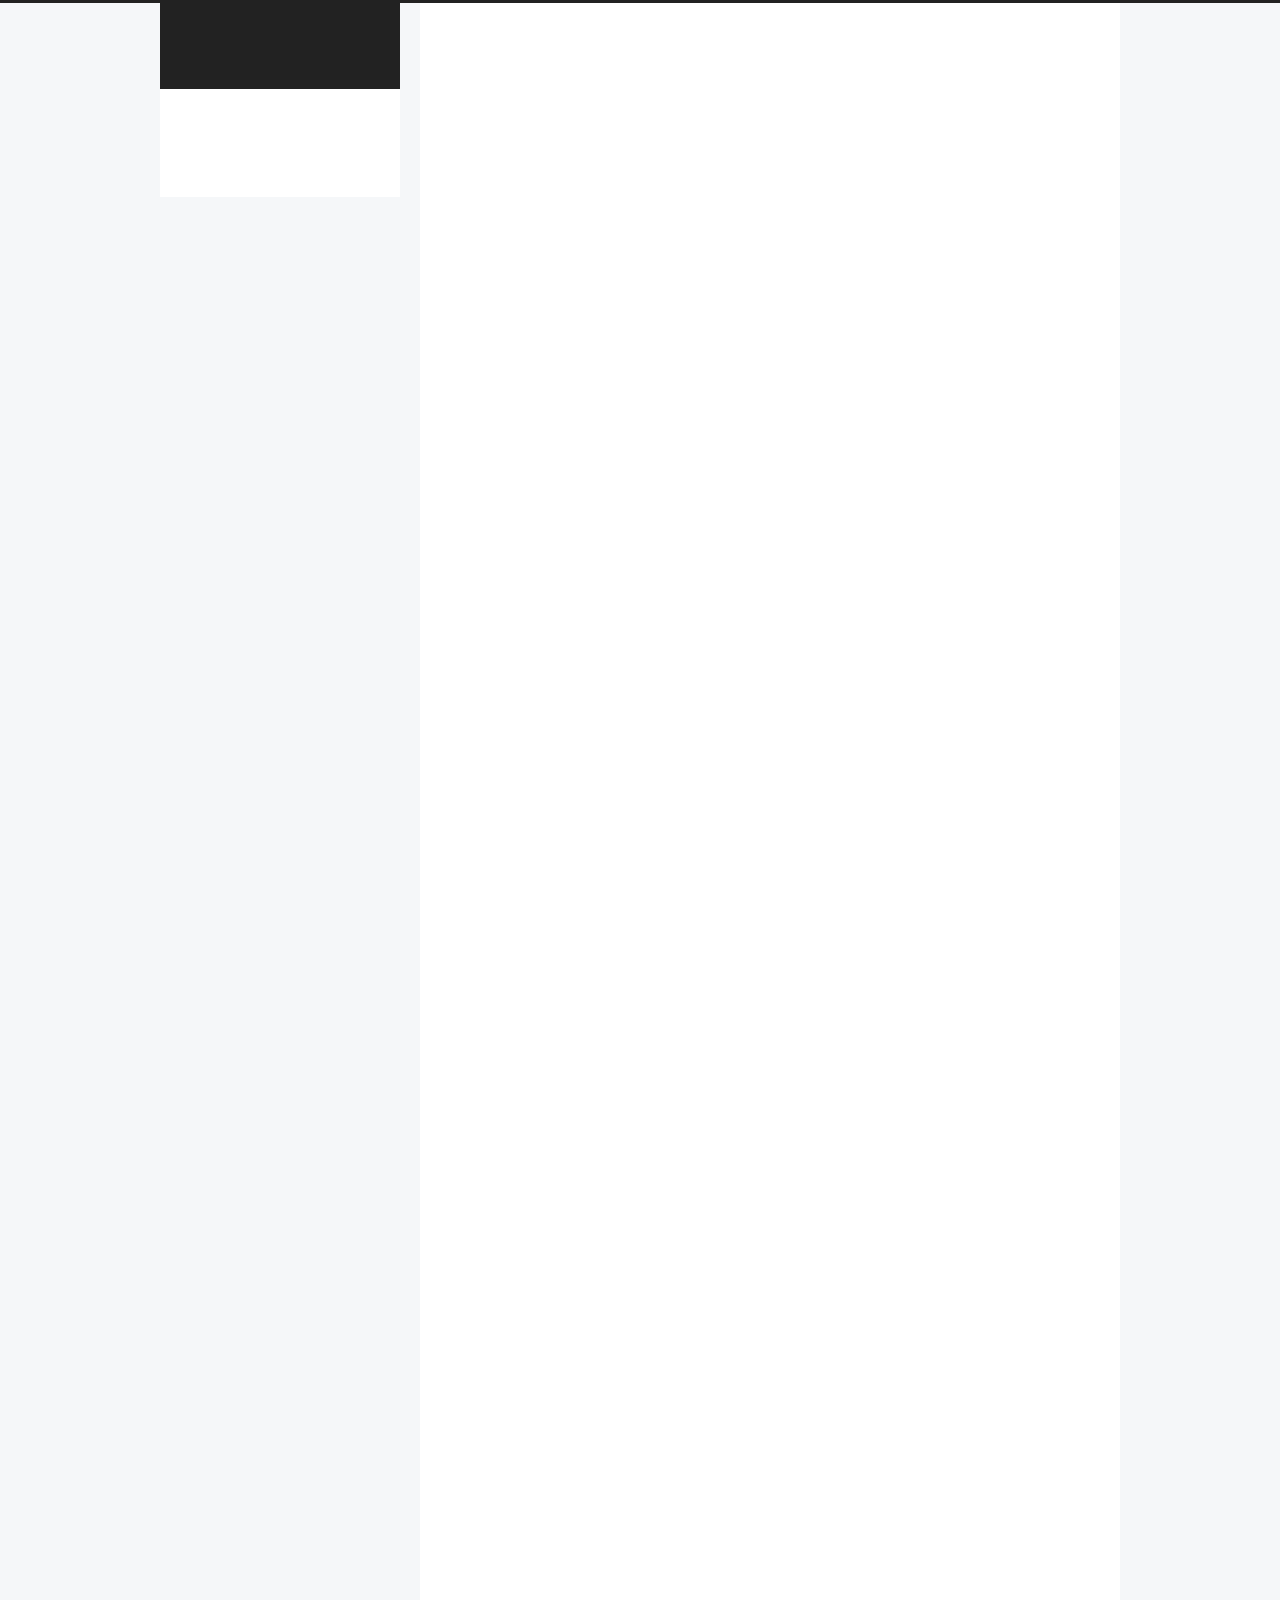
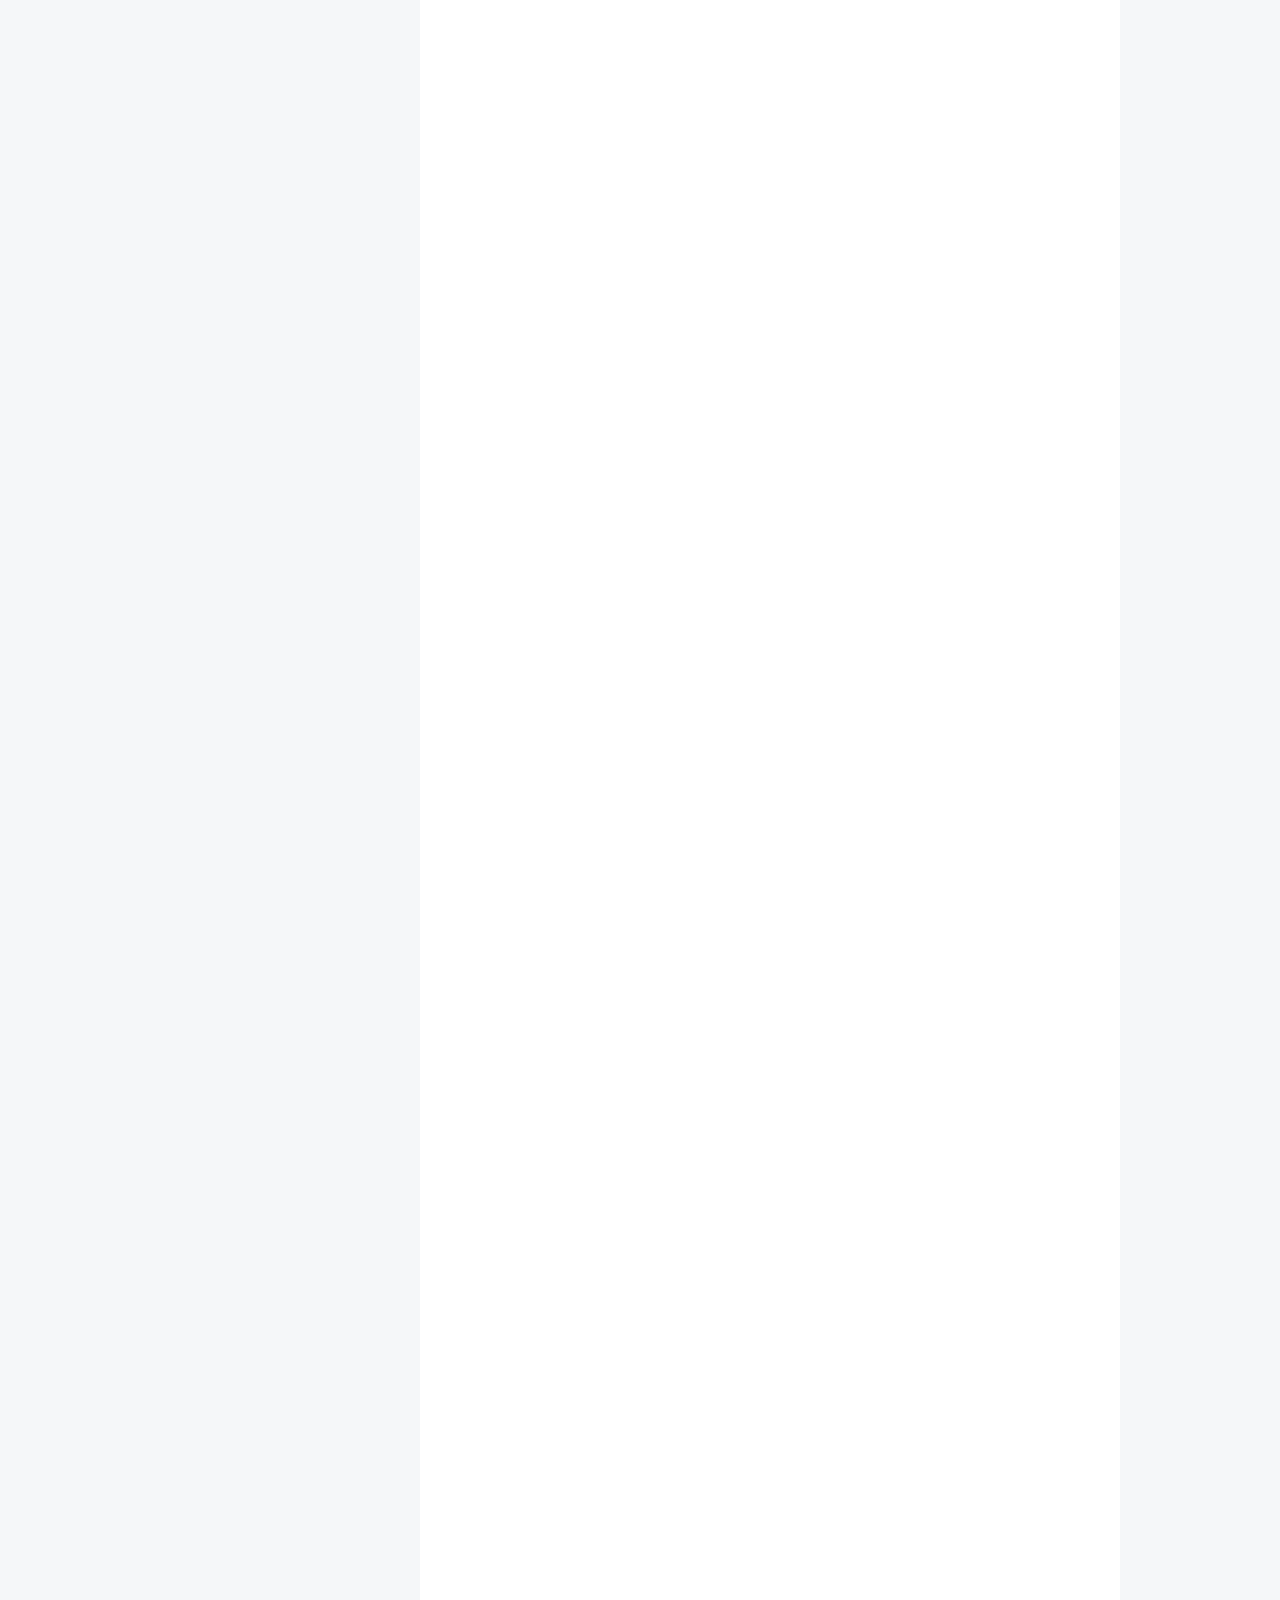
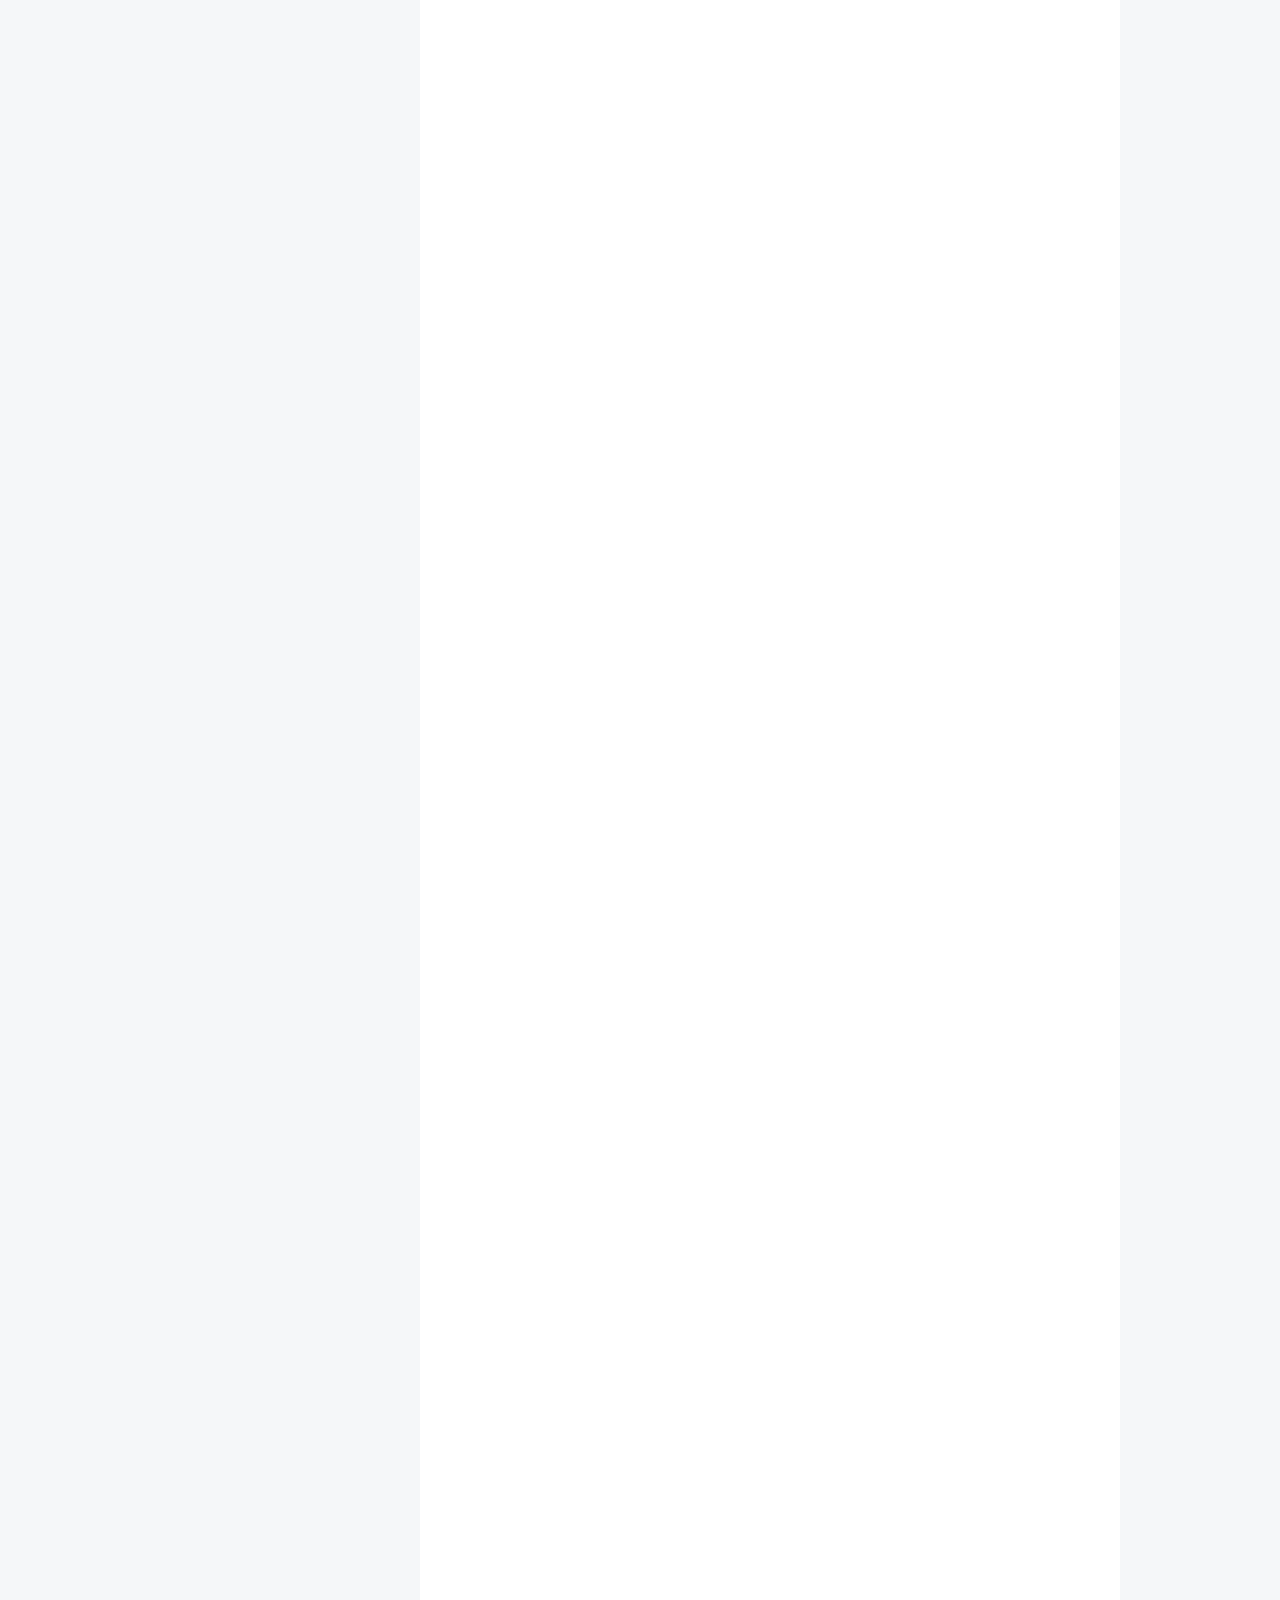
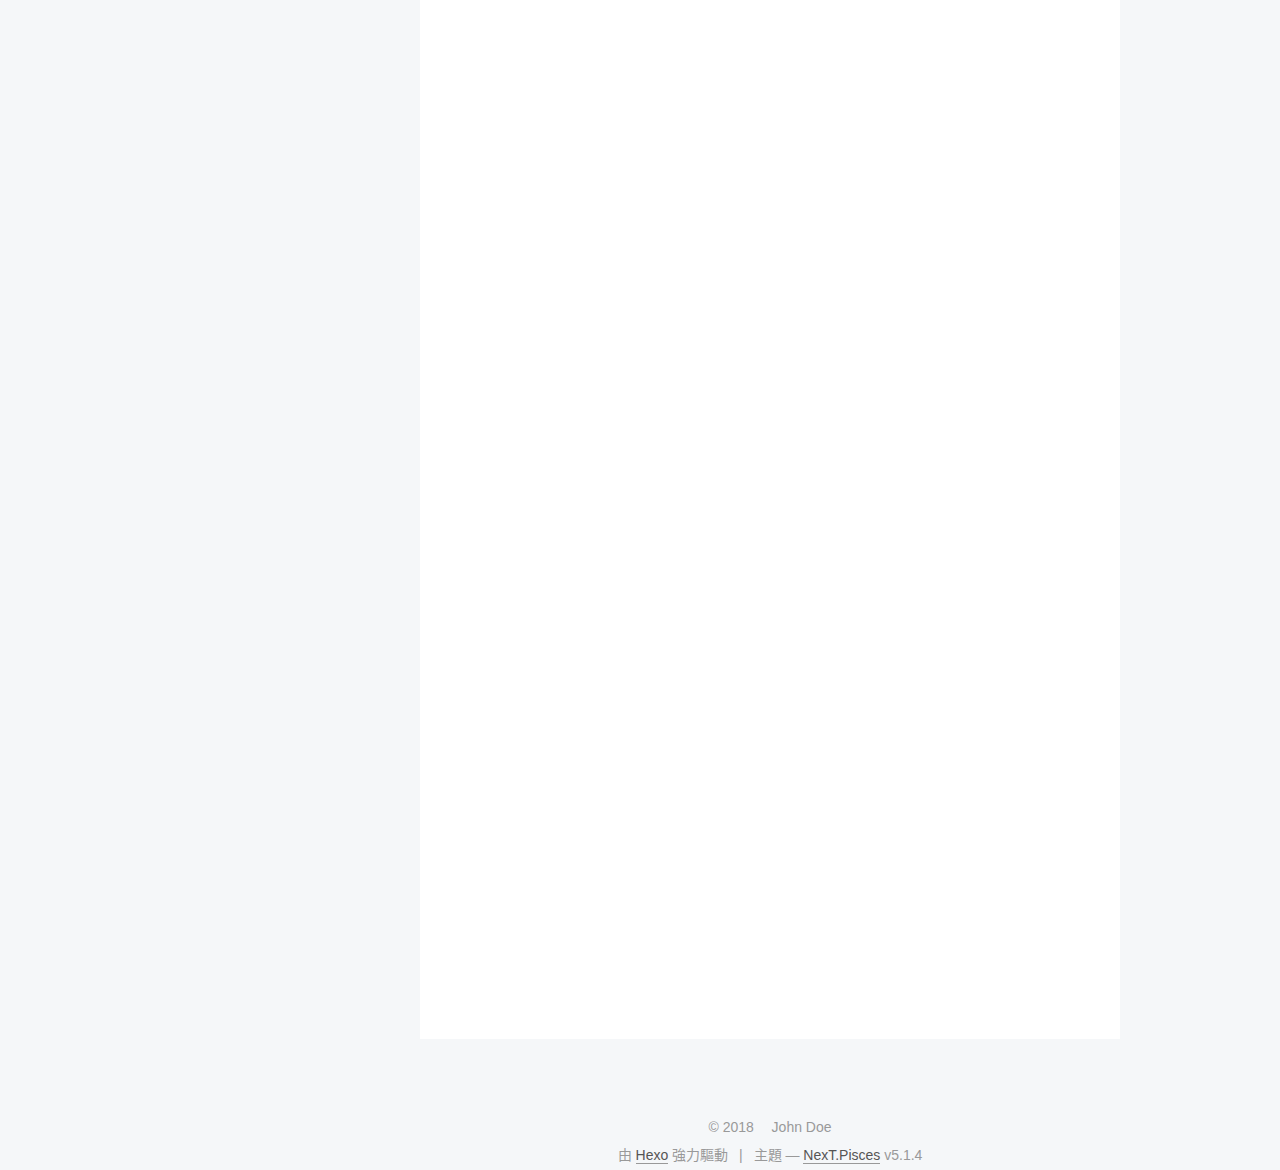
==== commit cad9c325: "Site updated: 2018-11-14 16:47:41" ====
--- a/index.html
+++ b/index.html
@@ -5,7 +5,7 @@
   
 
 
-<html class="theme-next pisces use-motion" lang="">
+<html class="theme-next pisces use-motion" lang="zh-hk">
 <head><meta name="generator" content="Hexo 3.8.0">
   <meta charset="UTF-8">
 <meta http-equiv="X-UA-Compatible" content="IE=edge">
@@ -83,7 +83,7 @@
 <meta property="og:title" content="Hexo">
 <meta property="og:url" content="https://flame-force.github.io/index.html">
 <meta property="og:site_name" content="Hexo">
-<meta property="og:locale" content="default">
+<meta property="og:locale" content="zh-hk">
 <meta name="twitter:card" content="summary">
 <meta name="twitter:title" content="Hexo">
 
@@ -101,7 +101,7 @@
     motion: {"enable":true,"async":false,"transition":{"post_block":"fadeIn","post_header":"slideDownIn","post_body":"slideDownIn","coll_header":"slideLeftIn","sidebar":"slideUpIn"}},
     duoshuo: {
       userId: '0',
-      author: 'Author'
+      author: '博主'
     },
     algolia: {
       applicationID: '',
@@ -133,7 +133,7 @@
 
 </head>
 
-<body itemscope="" itemtype="http://schema.org/WebPage" lang="default">
+<body itemscope="" itemtype="http://schema.org/WebPage" lang="zh-hk">
 
   
   
@@ -182,7 +182,7 @@
             
               <i class="menu-item-icon fa fa-fw fa-home"></i> <br>
             
-            Home
+            首頁
           </a>
         </li>
       
@@ -192,7 +192,7 @@
             
               <i class="menu-item-icon fa fa-fw fa-archive"></i> <br>
             
-            Archives
+            歸檔
           </a>
         </li>
       
@@ -229,7 +229,7 @@
   
   
   <div class="post-block">
-    <link itemprop="mainEntityOfPage" href="https://flame-force.github.io/2018/11/14/test1/">
+    <link itemprop="mainEntityOfPage" href="https://flame-force.github.io/2018/11/14/markdown/">
 
     <span hidden itemprop="author" itemscope="" itemtype="http://schema.org/Person">
       <meta itemprop="name" content="John Doe">
@@ -248,7 +248,7 @@
         
           <h1 class="post-title" itemprop="name headline">
                 
-                <a class="post-title-link" href="/2018/11/14/test1/" itemprop="url">test1</a></h1>
+                <a class="post-title-link" href="/2018/11/14/markdown/" itemprop="url">欢迎使用马克飞象</a></h1>
         
 
         <div class="post-meta">
@@ -258,9 +258,9 @@
                 <i class="fa fa-calendar-o"></i>
               </span>
               
-                <span class="post-meta-item-text">Posted on</span>
-              
-              <time title="Post created" itemprop="dateCreated datePublished" datetime="2018-11-14T15:21:43+08:00">
+                <span class="post-meta-item-text">發表於</span>
+              
+              <time title="創建於" itemprop="dateCreated datePublished" datetime="2018-11-14T15:21:43+08:00">
                 2018-11-14
               </time>
             
@@ -300,7 +300,89 @@
       
         
           
-            
+            <h1 id="欢迎使用马克飞象"><a href="#欢迎使用马克飞象" class="headerlink" title="欢迎使用马克飞象"></a>欢迎使用马克飞象</h1><p>@(示例笔记本)[马克飞象|帮助|Markdown]</p>
+<p><strong>马克飞象</strong>是一款专为印象笔记（Evernote）打造的Markdown编辑器，通过精心的设计与技术实现，配合印象笔记强大的存储和同步功能，带来前所未有的书写体验。特点概述：</p>
+<ul>
+<li><strong>功能丰富</strong> ：支持高亮代码块、<em>LaTeX</em> 公式、流程图，本地图片以及附件上传，甚至截图粘贴，工作学习好帮手；</li>
+<li><strong>得心应手</strong> ：简洁高效的编辑器，提供<a href="http://maxiang.info/client_zh" target="_blank" rel="noopener">桌面客户端</a>以及<a href="https://chrome.google.com/webstore/detail/kidnkfckhbdkfgbicccmdggmpgogehop" target="_blank" rel="noopener">离线Chrome App</a>，支持移动端 Web；</li>
+<li><strong>深度整合</strong> ：支持选择笔记本和添加标签，支持从印象笔记跳转编辑，轻松管理。</li>
+</ul>
+<hr>
+<p>[TOC]</p>
+<h2 id="Markdown简介"><a href="#Markdown简介" class="headerlink" title="Markdown简介"></a>Markdown简介</h2><blockquote>
+<p>Markdown 是一种轻量级标记语言，它允许人们使用易读易写的纯文本格式编写文档，然后转换成格式丰富的HTML页面。    —— <a href="https://zh.wikipedia.org/wiki/Markdown" target="_blank" rel="noopener">维基百科</a></p>
+</blockquote>
+<p>正如您在阅读的这份文档，它使用简单的符号标识不同的标题，将某些文字标记为<strong>粗体</strong>或者<em>斜体</em>，创建一个<a href="http://www.example.com" target="_blank" rel="noopener">链接</a>或一个脚注[^demo]。下面列举了几个高级功能，更多语法请按<code>Ctrl + /</code>查看帮助。 </p>
+<h3 id="代码块"><a href="#代码块" class="headerlink" title="代码块"></a>代码块</h3><figure class="highlight python"><table><tr><td class="gutter"><pre><span class="line">1</span><br><span class="line">2</span><br><span class="line">3</span><br><span class="line">4</span><br><span class="line">5</span><br><span class="line">6</span><br><span class="line">7</span><br><span class="line">8</span><br><span class="line">9</span><br><span class="line">10</span><br></pre></td><td class="code"><pre><span class="line"><span class="meta">@requires_authorization</span></span><br><span class="line"><span class="function"><span class="keyword">def</span> <span class="title">somefunc</span><span class="params">(param1=<span class="string">''</span>, param2=<span class="number">0</span>)</span>:</span></span><br><span class="line">    <span class="string">'''A docstring'''</span></span><br><span class="line">    <span class="keyword">if</span> param1 &gt; param2: <span class="comment"># interesting</span></span><br><span class="line">        <span class="keyword">print</span> <span class="string">'Greater'</span></span><br><span class="line">    <span class="keyword">return</span> (param2 - param1 + <span class="number">1</span>) <span class="keyword">or</span> <span class="keyword">None</span></span><br><span class="line"><span class="class"><span class="keyword">class</span> <span class="title">SomeClass</span>:</span></span><br><span class="line">    <span class="keyword">pass</span></span><br><span class="line"><span class="meta">&gt;&gt;&gt; </span>message = <span class="string">'''interpreter</span></span><br><span class="line"><span class="string"><span class="meta">... </span>prompt'''</span></span><br></pre></td></tr></table></figure>
+<h3 id="LaTeX-公式"><a href="#LaTeX-公式" class="headerlink" title="LaTeX 公式"></a>LaTeX 公式</h3><p>可以创建行内公式，例如 $\Gamma(n) = (n-1)!\quad\forall n\in\mathbb N$。或者块级公式：</p>
+<p>$$    x = \dfrac{-b \pm \sqrt{b^2 - 4ac}}{2a} $$</p>
+<h3 id="表格"><a href="#表格" class="headerlink" title="表格"></a>表格</h3><table>
+<thead>
+<tr>
+<th style="text-align:left">Item</th>
+<th style="text-align:right">Value</th>
+<th style="text-align:center">Qty</th>
+</tr>
+</thead>
+<tbody>
+<tr>
+<td style="text-align:left">Computer</td>
+<td style="text-align:right">1600 USD</td>
+<td style="text-align:center">5</td>
+</tr>
+<tr>
+<td style="text-align:left">Phone</td>
+<td style="text-align:right">12 USD</td>
+<td style="text-align:center">12</td>
+</tr>
+<tr>
+<td style="text-align:left">Pipe</td>
+<td style="text-align:right">1 USD</td>
+<td style="text-align:center">234</td>
+</tr>
+</tbody>
+</table>
+<h3 id="流程图"><a href="#流程图" class="headerlink" title="流程图"></a>流程图</h3><figure class="highlight plain"><table><tr><td class="gutter"><pre><span class="line">1</span><br><span class="line">2</span><br><span class="line">3</span><br><span class="line">4</span><br><span class="line">5</span><br><span class="line">6</span><br><span class="line">7</span><br><span class="line">8</span><br></pre></td><td class="code"><pre><span class="line">st=&gt;start: Start</span><br><span class="line">e=&gt;end</span><br><span class="line">op=&gt;operation: My Operation</span><br><span class="line">cond=&gt;condition: Yes or No?</span><br><span class="line"></span><br><span class="line">st-&gt;op-&gt;cond</span><br><span class="line">cond(yes)-&gt;e</span><br><span class="line">cond(no)-&gt;op</span><br></pre></td></tr></table></figure>
+<p>以及时序图:</p>
+<figure class="highlight plain"><table><tr><td class="gutter"><pre><span class="line">1</span><br><span class="line">2</span><br><span class="line">3</span><br></pre></td><td class="code"><pre><span class="line">Alice-&gt;Bob: Hello Bob, how are you?</span><br><span class="line">Note right of Bob: Bob thinks</span><br><span class="line">Bob--&gt;Alice: I am good thanks!</span><br></pre></td></tr></table></figure>
+<blockquote>
+<p><strong>提示：</strong>想了解更多，请查看<strong>流程图</strong><a href="http://adrai.github.io/flowchart.js/" target="_blank" rel="noopener">语法</a>以及<strong>时序图</strong><a href="http://bramp.github.io/js-sequence-diagrams/" target="_blank" rel="noopener">语法</a>。</p>
+</blockquote>
+<h3 id="复选框"><a href="#复选框" class="headerlink" title="复选框"></a>复选框</h3><p>使用 <code>- [ ]</code> 和 <code>- [x]</code> 语法可以创建复选框，实现 todo-list 等功能。例如：</p>
+<ul>
+<li style="list-style: none"><input type="checkbox" checked> 已完成事项</li>
+<li style="list-style: none"><input type="checkbox"> 待办事项1</li>
+<li style="list-style: none"><input type="checkbox"> 待办事项2</li>
+</ul>
+<blockquote>
+<p><strong>注意：</strong>目前支持尚不完全，在印象笔记中勾选复选框是无效、不能同步的，所以必须在<strong>马克飞象</strong>中修改 Markdown 原文才可生效。下个版本将会全面支持。</p>
+</blockquote>
+<h2 id="印象笔记相关"><a href="#印象笔记相关" class="headerlink" title="印象笔记相关"></a>印象笔记相关</h2><h3 id="笔记本和标签"><a href="#笔记本和标签" class="headerlink" title="笔记本和标签"></a>笔记本和标签</h3><p><strong>马克飞象</strong>增加了<code>@(笔记本)[标签A|标签B]</code>语法, 以选择笔记本和添加标签。 <strong>绑定账号后</strong>， 输入<code>(</code>自动会出现笔记本列表，请从中选择。</p>
+<h3 id="笔记标题"><a href="#笔记标题" class="headerlink" title="笔记标题"></a>笔记标题</h3><p><strong>马克飞象</strong>会自动使用文档内出现的第一个标题作为笔记标题。例如本文，就是第一行的 <code>欢迎使用马克飞象</code>。</p>
+<h3 id="快捷编辑"><a href="#快捷编辑" class="headerlink" title="快捷编辑"></a>快捷编辑</h3><p>保存在印象笔记中的笔记，右上角会有一个红色的编辑按钮，点击后会回到<strong>马克飞象</strong>中打开并编辑该笔记。</p>
+<blockquote>
+<p><strong>注意：</strong>目前用户在印象笔记中单方面做的任何修改，马克飞象是无法自动感知和更新的。所以请务必回到马克飞象编辑。</p>
+</blockquote>
+<h3 id="数据同步"><a href="#数据同步" class="headerlink" title="数据同步"></a>数据同步</h3><p><strong>马克飞象</strong>通过<strong>将Markdown原文以隐藏内容保存在笔记中</strong>的精妙设计，实现了对Markdown的存储和再次编辑。既解决了其他产品只是单向导出HTML的单薄，又规避了服务端存储Markdown带来的隐私安全问题。这样，服务端仅作为对印象笔记 API调用和数据转换之用。</p>
+<blockquote>
+<p><strong>隐私声明：用户所有的笔记数据，均保存在印象笔记中。马克飞象不存储用户的任何笔记数据。</strong></p>
+</blockquote>
+<h3 id="离线存储"><a href="#离线存储" class="headerlink" title="离线存储"></a>离线存储</h3><p><strong>马克飞象</strong>使用浏览器离线存储将内容实时保存在本地，不必担心网络断掉或浏览器崩溃。为了节省空间和避免冲突，已同步至印象笔记并且不再修改的笔记将删除部分本地缓存，不过依然可以随时通过<code>文档管理</code>打开。</p>
+<blockquote>
+<p><strong>注意：</strong>虽然浏览器存储大部分时候都比较可靠，但印象笔记作为专业云存储，更值得信赖。以防万一，<strong>请务必经常及时同步到印象笔记</strong>。</p>
+</blockquote>
+<h2 id="编辑器相关"><a href="#编辑器相关" class="headerlink" title="编辑器相关"></a>编辑器相关</h2><h3 id="设置"><a href="#设置" class="headerlink" title="设置"></a>设置</h3><p>右侧系统菜单（快捷键<code>Ctrl + M</code>）的<code>设置</code>中，提供了界面字体、字号、自定义CSS、vim/emacs 键盘模式等高级选项。</p>
+<h3 id="快捷键"><a href="#快捷键" class="headerlink" title="快捷键"></a>快捷键</h3><p>帮助    <code>Ctrl + /</code><br>同步文档    <code>Ctrl + S</code><br>创建文档    <code>Ctrl + Alt + N</code><br>最大化编辑器    <code>Ctrl + Enter</code><br>预览文档 <code>Ctrl + Alt + Enter</code><br>文档管理    <code>Ctrl + O</code><br>系统菜单    <code>Ctrl + M</code> </p>
+<p>加粗    <code>Ctrl + B</code><br>插入图片    <code>Ctrl + G</code><br>插入链接    <code>Ctrl + L</code><br>提升标题    <code>Ctrl + H</code></p>
+<h2 id="关于收费"><a href="#关于收费" class="headerlink" title="关于收费"></a>关于收费</h2><p><strong>马克飞象</strong>为新用户提供 10 天的试用期，试用期过后需要<a href="maxiang.info/vip.html">续费</a>才能继续使用。未购买或者未及时续费，将不能同步新的笔记。之前保存过的笔记依然可以编辑。</p>
+<h2 id="反馈与建议"><a href="#反馈与建议" class="headerlink" title="反馈与建议"></a>反馈与建议</h2><ul>
+<li>微博：<a href="http://weibo.com/u/2788354117" target="_blank" rel="noopener">@马克飞象</a>，<a href="http://weibo.com/ggock" title="开发者个人账号" target="_blank" rel="noopener">@GGock</a></li>
+<li>邮箱：<a href="mailto:&#104;&#117;&#115;&#x74;&#x67;&#x6f;&#x63;&#107;&#x40;&#x67;&#x6d;&#x61;&#105;&#108;&#46;&#x63;&#x6f;&#109;" target="_blank" rel="noopener">&#104;&#117;&#115;&#x74;&#x67;&#x6f;&#x63;&#107;&#x40;&#x67;&#x6d;&#x61;&#105;&#108;&#46;&#x63;&#x6f;&#109;</a></li>
+</ul>
+<hr>
+<p>感谢阅读这份帮助文档。请点击右上角，绑定印象笔记账号，开启全新的记录与分享体验吧。</p>
+<p>[^demo]: 这是一个示例脚注。请查阅 <a href="https://github.com/fletcher/MultiMarkdown/wiki/MultiMarkdown-Syntax-Guide#footnotes" target="_blank" rel="noopener">MultiMarkdown 文档</a> 关于脚注的说明。 <strong>限制：</strong> 印象笔记的笔记内容使用 <a href="https://dev.yinxiang.com/doc/articles/enml.php" target="_blank" rel="noopener">ENML</a> 格式，基于 HTML，但是不支持某些标签和属性，例如id，这就导致<code>脚注</code>和<code>TOC</code>无法正常点击。</p>
+
           
         
       
@@ -377,9 +459,9 @@
                 <i class="fa fa-calendar-o"></i>
               </span>
               
-                <span class="post-meta-item-text">Posted on</span>
-              
-              <time title="Post created" itemprop="dateCreated datePublished" datetime="2018-11-14T14:42:42+08:00">
+                <span class="post-meta-item-text">發表於</span>
+              
+              <time title="創建於" itemprop="dateCreated datePublished" datetime="2018-11-14T14:42:42+08:00">
                 2018-11-14
               </time>
             
@@ -496,9 +578,9 @@
                 <i class="fa fa-calendar-o"></i>
               </span>
               
-                <span class="post-meta-item-text">Posted on</span>
-              
-              <time title="Post created" itemprop="dateCreated datePublished" datetime="2018-11-14T14:27:40+08:00">
+                <span class="post-meta-item-text">發表於</span>
+              
+              <time title="創建於" itemprop="dateCreated datePublished" datetime="2018-11-14T14:27:40+08:00">
                 2018-11-14
               </time>
             
@@ -615,9 +697,9 @@
                 <i class="fa fa-calendar-o"></i>
               </span>
               
-                <span class="post-meta-item-text">Posted on</span>
-              
-              <time title="Post created" itemprop="dateCreated datePublished" datetime="2018-11-14T13:10:17+08:00">
+                <span class="post-meta-item-text">發表於</span>
+              
+              <time title="創建於" itemprop="dateCreated datePublished" datetime="2018-11-14T13:10:17+08:00">
                 2018-11-14
               </time>
             
@@ -748,13 +830,22 @@
                 <a href="/archives/">
               
                   <span class="site-state-item-count">4</span>
-                  <span class="site-state-item-name">posts</span>
+                  <span class="site-state-item-name">文章</span>
                 </a>
               </div>
             
 
             
 
+            
+              
+              
+              <div class="site-state-item site-state-tags">
+                
+                  <span class="site-state-item-count">1</span>
+                  <span class="site-state-item-name">標籤</span>
+                
+              </div>
             
 
           </nav>
@@ -798,7 +889,7 @@
 </div>
 
 
-  <div class="powered-by">Powered by <a class="theme-link" target="_blank" href="https://hexo.io">Hexo</a></div>
+  <div class="powered-by">由 <a class="theme-link" target="_blank" href="https://hexo.io">Hexo</a> 強力驅動</div>
 
 
 
@@ -806,7 +897,7 @@
 
 
 
-  <div class="theme-info">Theme &mdash; <a class="theme-link" target="_blank" href="https://github.com/iissnan/hexo-theme-next">NexT.Pisces</a> v5.1.4</div>
+  <div class="theme-info">主題 &mdash; <a class="theme-link" target="_blank" href="https://github.com/iissnan/hexo-theme-next">NexT.Pisces</a> v5.1.4</div>
 
 
 
--- a/css/main.css
+++ b/css/main.css
@@ -1823,7 +1823,7 @@
   width: 4px;
   height: 4px;
   border-radius: 50%;
-  background: #37ffbe;
+  background: #39ffba;
 }
 .links-of-blogroll {
   font-size: 13px;
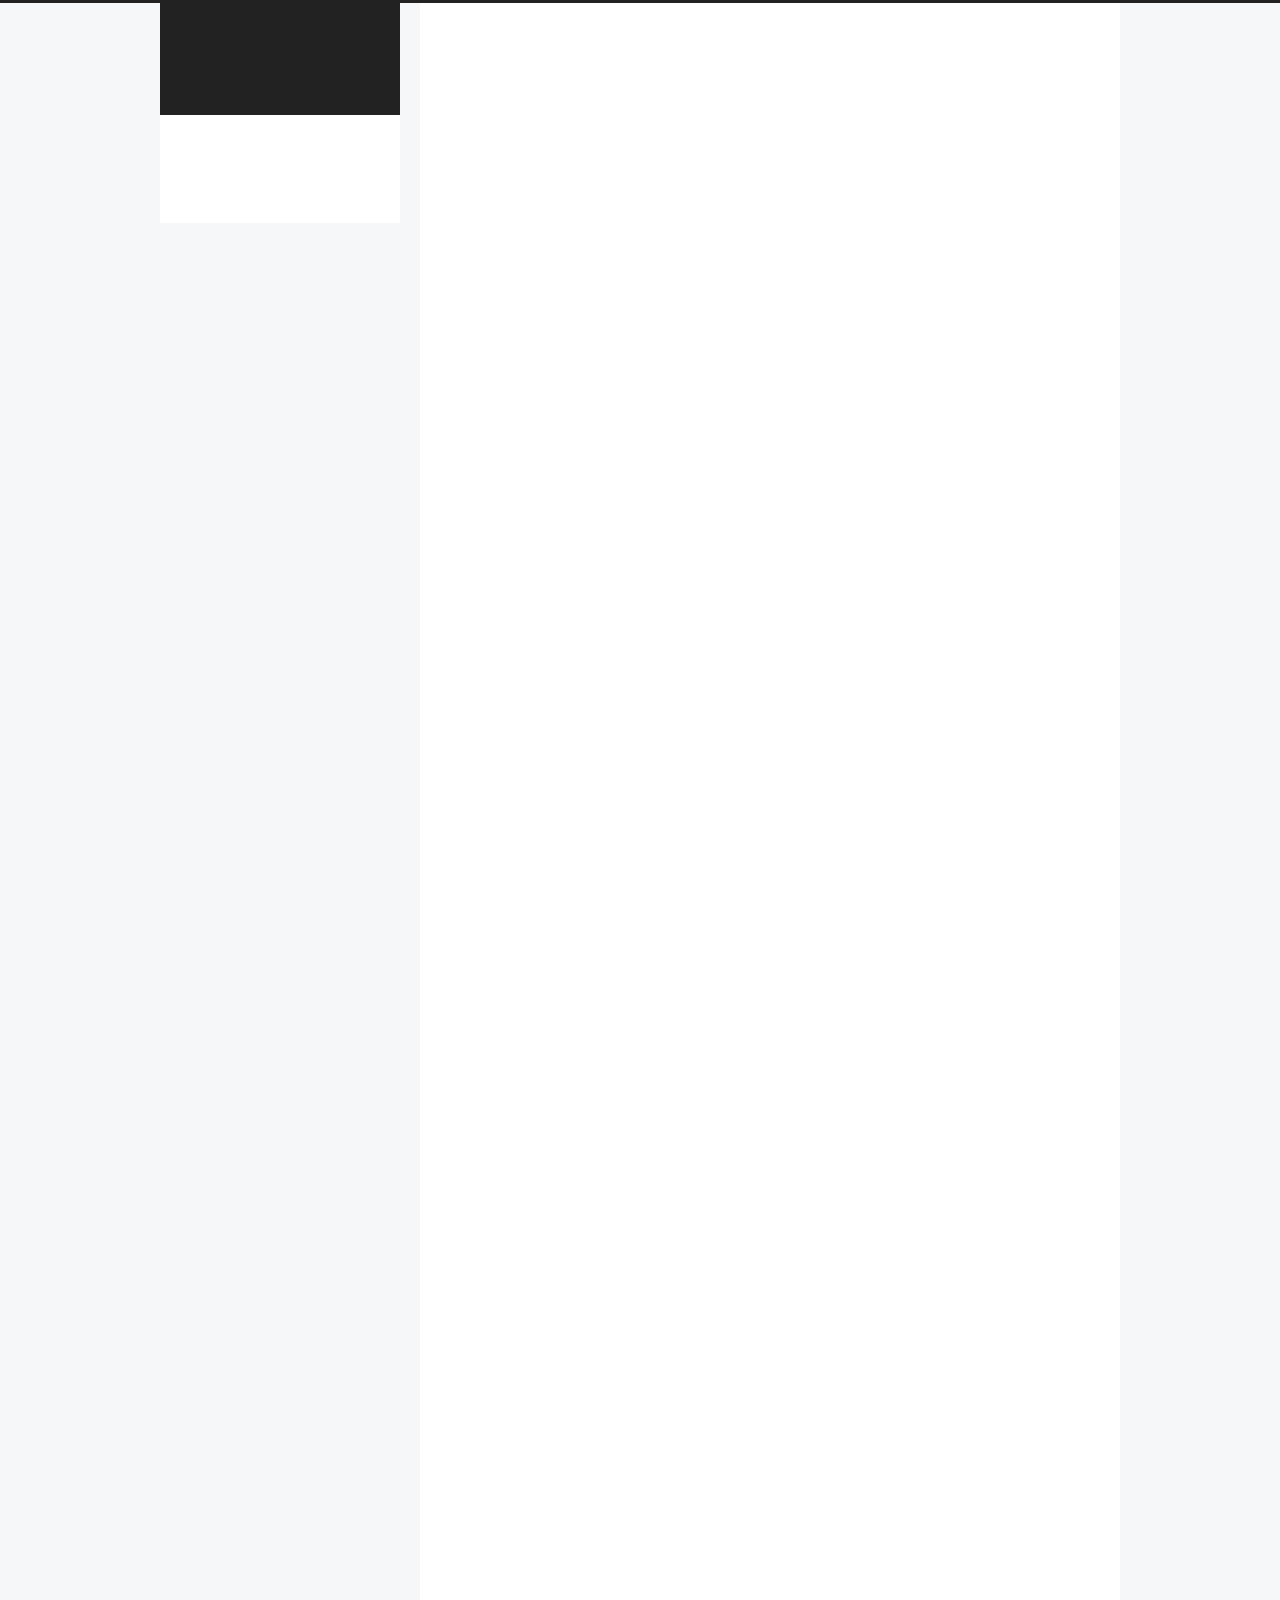
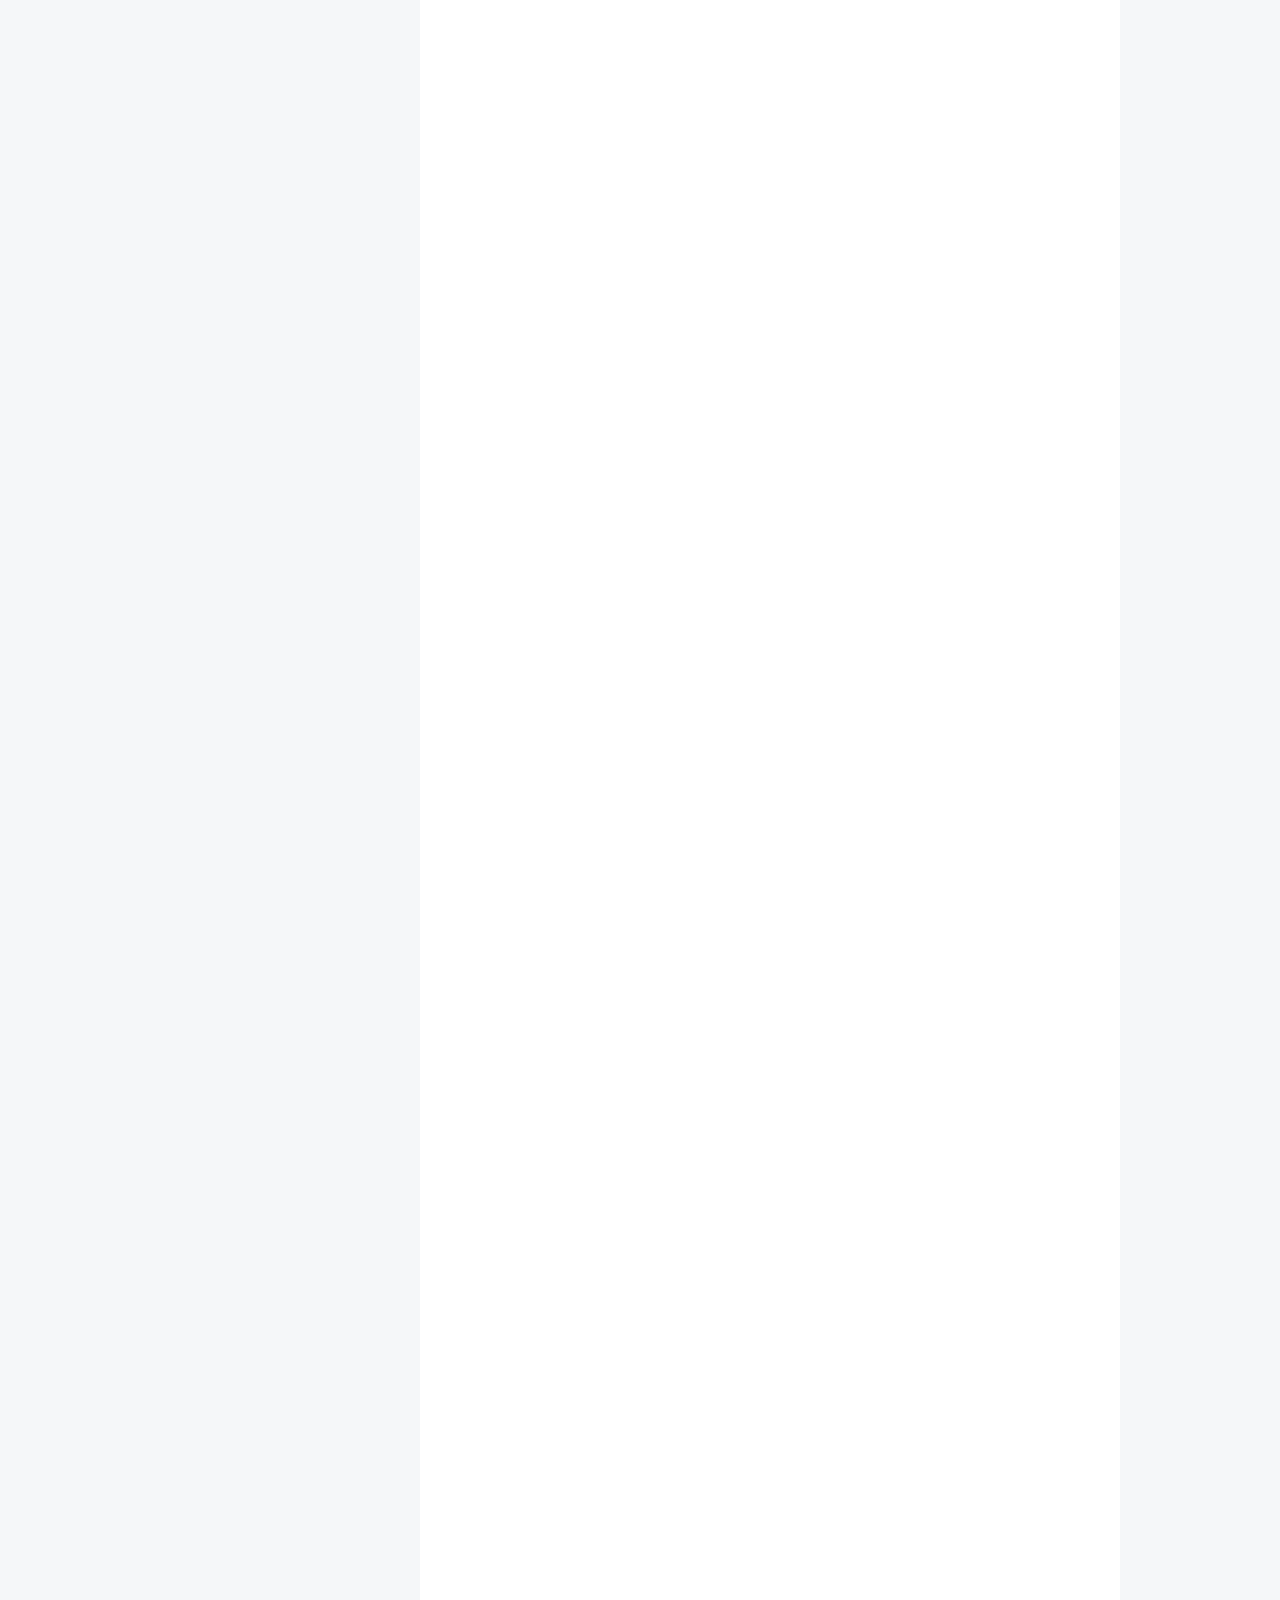
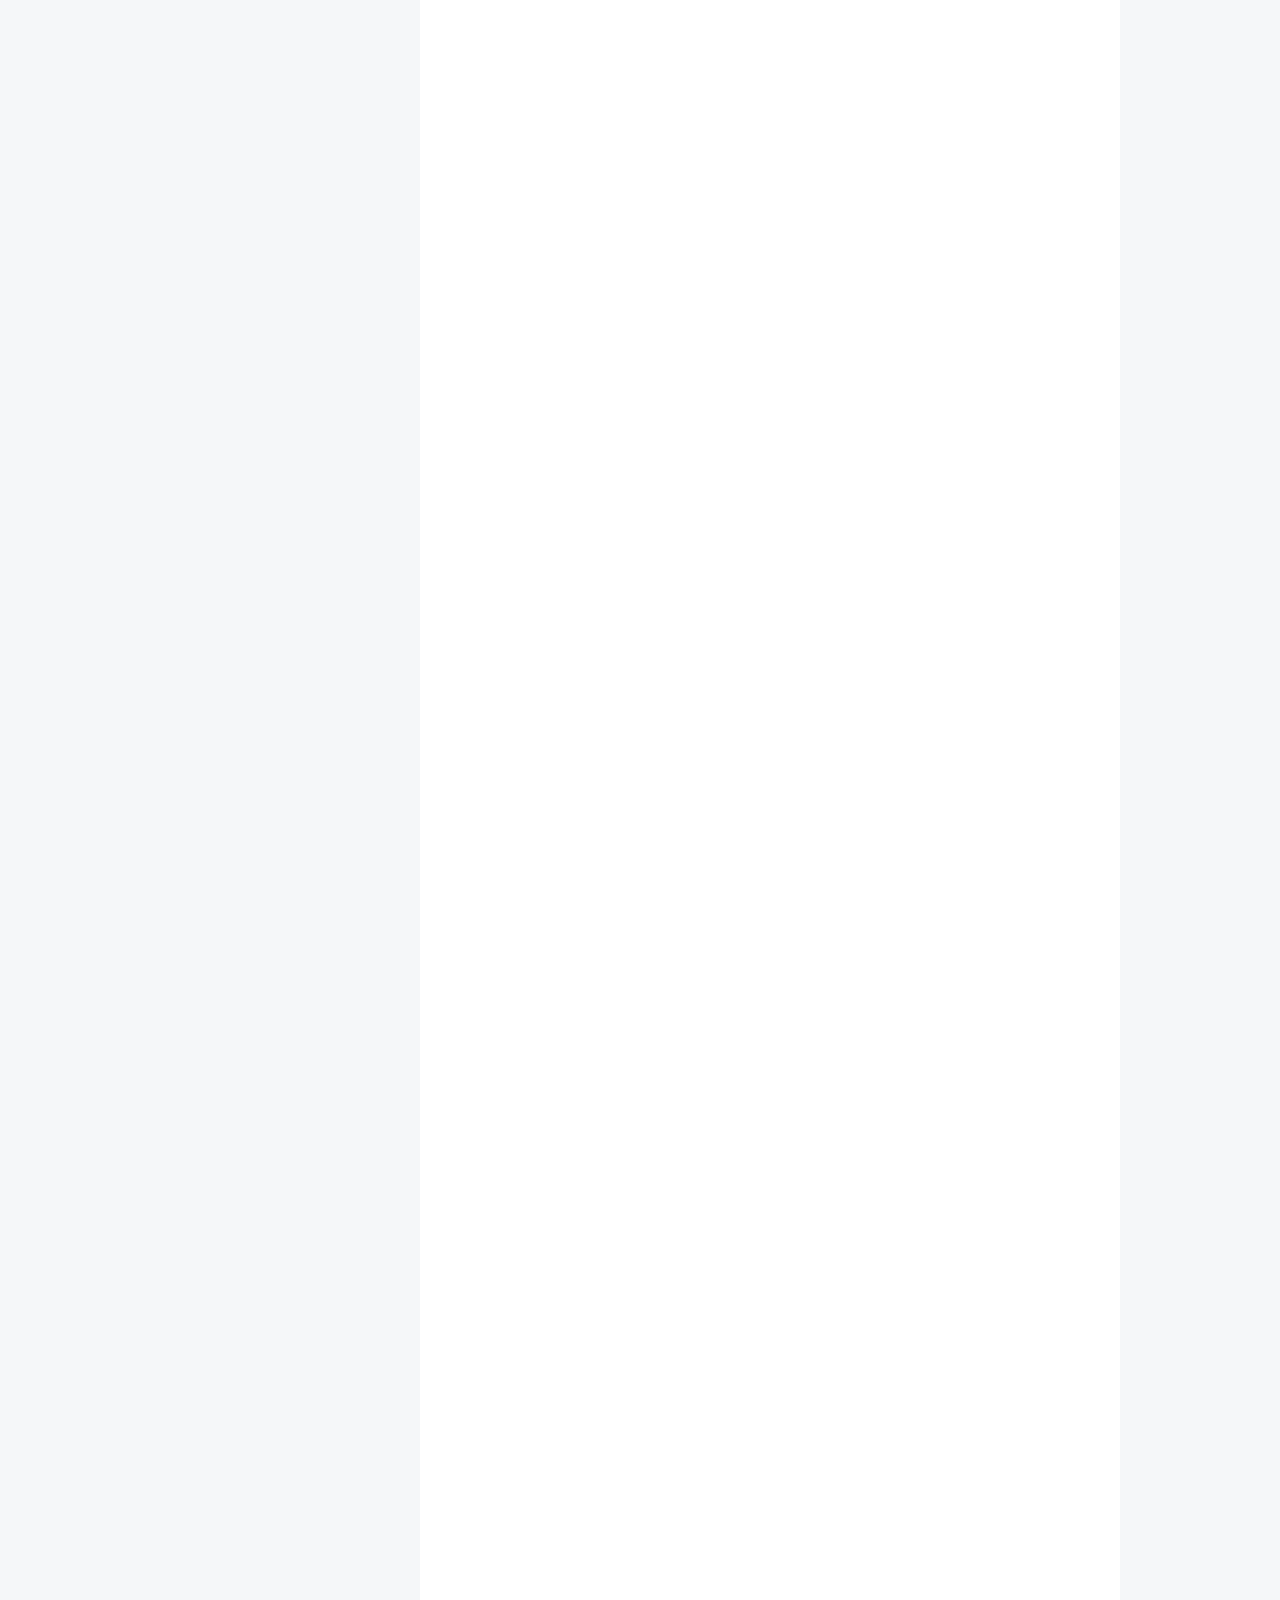
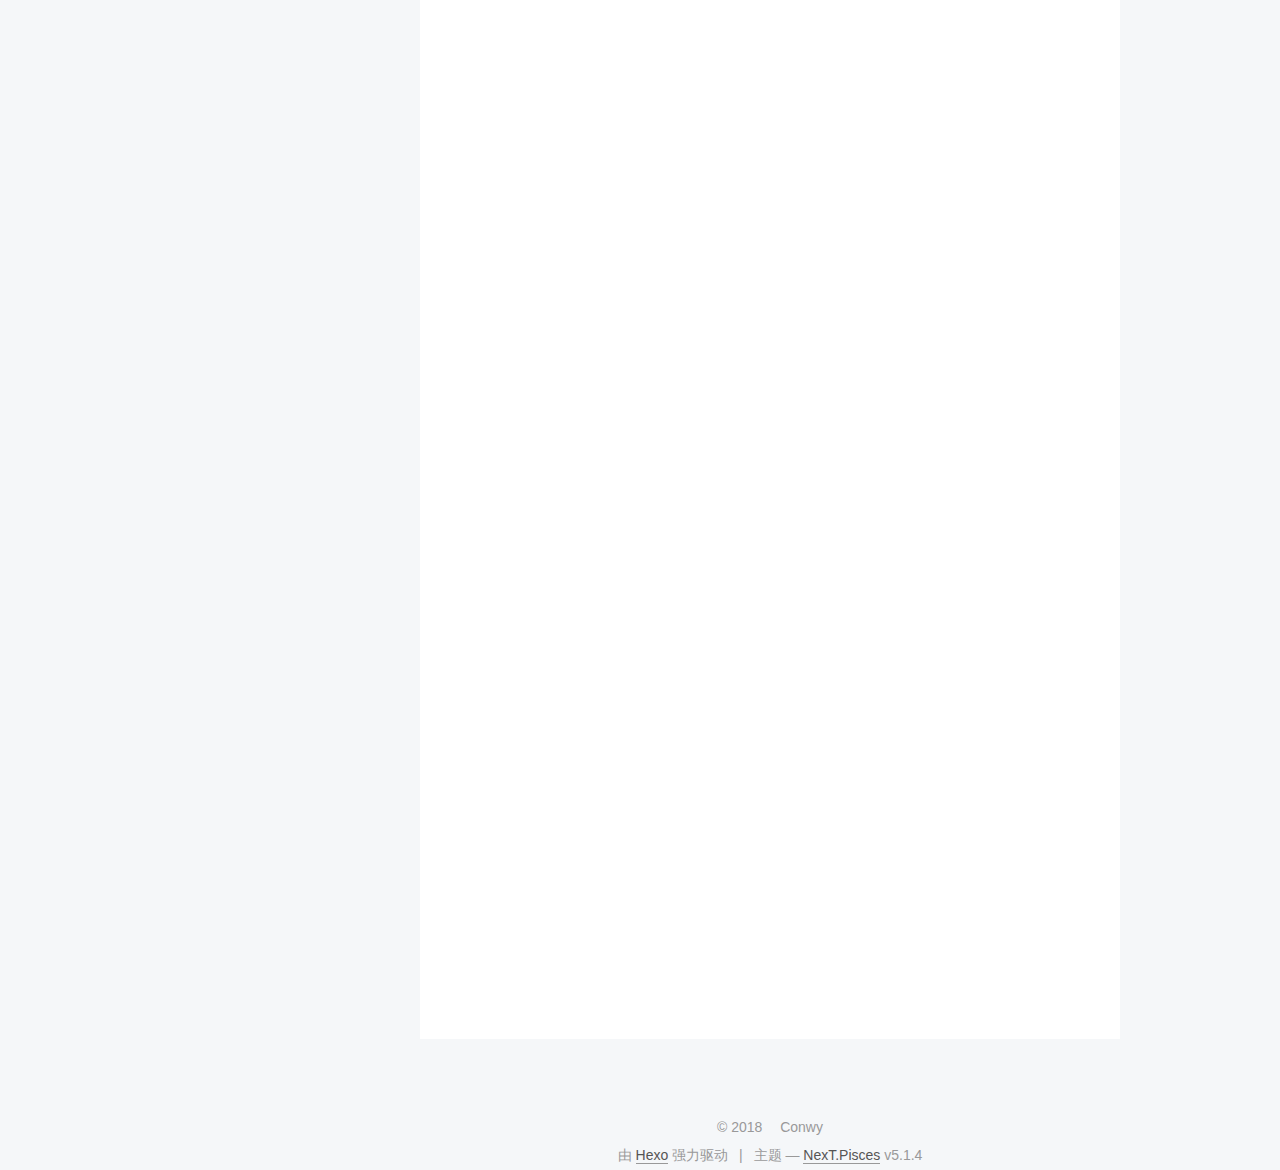
==== commit 6a6beca7: "Site updated: 2018-11-18 09:00:09" ====
--- a/index.html
+++ b/index.html
@@ -5,7 +5,7 @@
   
 
 
-<html class="theme-next pisces use-motion" lang="zh-hk">
+<html class="theme-next pisces use-motion" lang="zh-Hans">
 <head><meta name="generator" content="Hexo 3.8.0">
   <meta charset="UTF-8">
 <meta http-equiv="X-UA-Compatible" content="IE=edge">
@@ -79,13 +79,17 @@
 
 
 
+<meta name="description" content="焱劦的个人博客">
+<meta name="keywords" content="焱劦">
 <meta property="og:type" content="website">
-<meta property="og:title" content="Hexo">
+<meta property="og:title" content="焱劦的个人博客">
 <meta property="og:url" content="https://flame-force.github.io/index.html">
-<meta property="og:site_name" content="Hexo">
-<meta property="og:locale" content="zh-hk">
+<meta property="og:site_name" content="焱劦的个人博客">
+<meta property="og:description" content="焱劦的个人博客">
+<meta property="og:locale" content="zh-Hans">
 <meta name="twitter:card" content="summary">
-<meta name="twitter:title" content="Hexo">
+<meta name="twitter:title" content="焱劦的个人博客">
+<meta name="twitter:description" content="焱劦的个人博客">
 
 
 
@@ -121,7 +125,7 @@
 
 
 
-  <title>Hexo</title>
+  <title>焱劦的个人博客</title>
   
 
 
@@ -133,7 +137,7 @@
 
 </head>
 
-<body itemscope="" itemtype="http://schema.org/WebPage" lang="zh-hk">
+<body itemscope="" itemtype="http://schema.org/WebPage" lang="zh-Hans">
 
   
   
@@ -152,12 +156,12 @@
     <div class="custom-logo-site-title">
       <a href="/" class="brand" rel="start">
         <span class="logo-line-before"><i></i></span>
-        <span class="site-title">Hexo</span>
+        <span class="site-title">焱劦的个人博客</span>
         <span class="logo-line-after"><i></i></span>
       </a>
     </div>
       
-        <p class="site-subtitle"></p>
+        <p class="site-subtitle">conwy</p>
       
   </div>
 
@@ -182,7 +186,7 @@
             
               <i class="menu-item-icon fa fa-fw fa-home"></i> <br>
             
-            首頁
+            首页
           </a>
         </li>
       
@@ -192,7 +196,7 @@
             
               <i class="menu-item-icon fa fa-fw fa-archive"></i> <br>
             
-            歸檔
+            归档
           </a>
         </li>
       
@@ -232,13 +236,13 @@
     <link itemprop="mainEntityOfPage" href="https://flame-force.github.io/2018/11/14/markdown/">
 
     <span hidden itemprop="author" itemscope="" itemtype="http://schema.org/Person">
-      <meta itemprop="name" content="John Doe">
+      <meta itemprop="name" content="Conwy">
       <meta itemprop="description" content="">
       <meta itemprop="image" content="/images/avatar.gif">
     </span>
 
     <span hidden itemprop="publisher" itemscope="" itemtype="http://schema.org/Organization">
-      <meta itemprop="name" content="Hexo">
+      <meta itemprop="name" content="焱劦的个人博客">
     </span>
 
     
@@ -258,9 +262,9 @@
                 <i class="fa fa-calendar-o"></i>
               </span>
               
-                <span class="post-meta-item-text">發表於</span>
-              
-              <time title="創建於" itemprop="dateCreated datePublished" datetime="2018-11-14T15:21:43+08:00">
+                <span class="post-meta-item-text">发表于</span>
+              
+              <time title="创建于" itemprop="dateCreated datePublished" datetime="2018-11-14T15:21:43+08:00">
                 2018-11-14
               </time>
             
@@ -433,13 +437,13 @@
     <link itemprop="mainEntityOfPage" href="https://flame-force.github.io/2018/11/14/test/">
 
     <span hidden itemprop="author" itemscope="" itemtype="http://schema.org/Person">
-      <meta itemprop="name" content="John Doe">
+      <meta itemprop="name" content="Conwy">
       <meta itemprop="description" content="">
       <meta itemprop="image" content="/images/avatar.gif">
     </span>
 
     <span hidden itemprop="publisher" itemscope="" itemtype="http://schema.org/Organization">
-      <meta itemprop="name" content="Hexo">
+      <meta itemprop="name" content="焱劦的个人博客">
     </span>
 
     
@@ -459,9 +463,9 @@
                 <i class="fa fa-calendar-o"></i>
               </span>
               
-                <span class="post-meta-item-text">發表於</span>
-              
-              <time title="創建於" itemprop="dateCreated datePublished" datetime="2018-11-14T14:42:42+08:00">
+                <span class="post-meta-item-text">发表于</span>
+              
+              <time title="创建于" itemprop="dateCreated datePublished" datetime="2018-11-14T14:42:42+08:00">
                 2018-11-14
               </time>
             
@@ -552,13 +556,13 @@
     <link itemprop="mainEntityOfPage" href="https://flame-force.github.io/2018/11/14/hexo/">
 
     <span hidden itemprop="author" itemscope="" itemtype="http://schema.org/Person">
-      <meta itemprop="name" content="John Doe">
+      <meta itemprop="name" content="Conwy">
       <meta itemprop="description" content="">
       <meta itemprop="image" content="/images/avatar.gif">
     </span>
 
     <span hidden itemprop="publisher" itemscope="" itemtype="http://schema.org/Organization">
-      <meta itemprop="name" content="Hexo">
+      <meta itemprop="name" content="焱劦的个人博客">
     </span>
 
     
@@ -578,9 +582,9 @@
                 <i class="fa fa-calendar-o"></i>
               </span>
               
-                <span class="post-meta-item-text">發表於</span>
-              
-              <time title="創建於" itemprop="dateCreated datePublished" datetime="2018-11-14T14:27:40+08:00">
+                <span class="post-meta-item-text">发表于</span>
+              
+              <time title="创建于" itemprop="dateCreated datePublished" datetime="2018-11-14T14:27:40+08:00">
                 2018-11-14
               </time>
             
@@ -671,13 +675,13 @@
     <link itemprop="mainEntityOfPage" href="https://flame-force.github.io/2018/11/14/hello-world/">
 
     <span hidden itemprop="author" itemscope="" itemtype="http://schema.org/Person">
-      <meta itemprop="name" content="John Doe">
+      <meta itemprop="name" content="Conwy">
       <meta itemprop="description" content="">
       <meta itemprop="image" content="/images/avatar.gif">
     </span>
 
     <span hidden itemprop="publisher" itemscope="" itemtype="http://schema.org/Organization">
-      <meta itemprop="name" content="Hexo">
+      <meta itemprop="name" content="焱劦的个人博客">
     </span>
 
     
@@ -697,9 +701,9 @@
                 <i class="fa fa-calendar-o"></i>
               </span>
               
-                <span class="post-meta-item-text">發表於</span>
-              
-              <time title="創建於" itemprop="dateCreated datePublished" datetime="2018-11-14T13:10:17+08:00">
+                <span class="post-meta-item-text">发表于</span>
+              
+              <time title="创建于" itemprop="dateCreated datePublished" datetime="2018-11-14T13:10:17+08:00">
                 2018-11-14
               </time>
             
@@ -818,8 +822,8 @@
         <div class="site-overview">
           <div class="site-author motion-element" itemprop="author" itemscope="" itemtype="http://schema.org/Person">
             
-              <p class="site-author-name" itemprop="name">John Doe</p>
-              <p class="site-description motion-element" itemprop="description"></p>
+              <p class="site-author-name" itemprop="name">Conwy</p>
+              <p class="site-description motion-element" itemprop="description">焱劦的个人博客</p>
           </div>
 
           <nav class="site-state motion-element">
@@ -830,7 +834,7 @@
                 <a href="/archives/">
               
                   <span class="site-state-item-count">4</span>
-                  <span class="site-state-item-name">文章</span>
+                  <span class="site-state-item-name">日志</span>
                 </a>
               </div>
             
@@ -843,7 +847,7 @@
               <div class="site-state-item site-state-tags">
                 
                   <span class="site-state-item-count">1</span>
-                  <span class="site-state-item-name">標籤</span>
+                  <span class="site-state-item-name">标签</span>
                 
               </div>
             
@@ -883,13 +887,13 @@
   <span class="with-love">
     <i class="fa fa-user"></i>
   </span>
-  <span class="author" itemprop="copyrightHolder">John Doe</span>
+  <span class="author" itemprop="copyrightHolder">Conwy</span>
 
   
 </div>
 
 
-  <div class="powered-by">由 <a class="theme-link" target="_blank" href="https://hexo.io">Hexo</a> 強力驅動</div>
+  <div class="powered-by">由 <a class="theme-link" target="_blank" href="https://hexo.io">Hexo</a> 强力驱动</div>
 
 
 
@@ -897,7 +901,7 @@
 
 
 
-  <div class="theme-info">主題 &mdash; <a class="theme-link" target="_blank" href="https://github.com/iissnan/hexo-theme-next">NexT.Pisces</a> v5.1.4</div>
+  <div class="theme-info">主题 &mdash; <a class="theme-link" target="_blank" href="https://github.com/iissnan/hexo-theme-next">NexT.Pisces</a> v5.1.4</div>
 
 
 
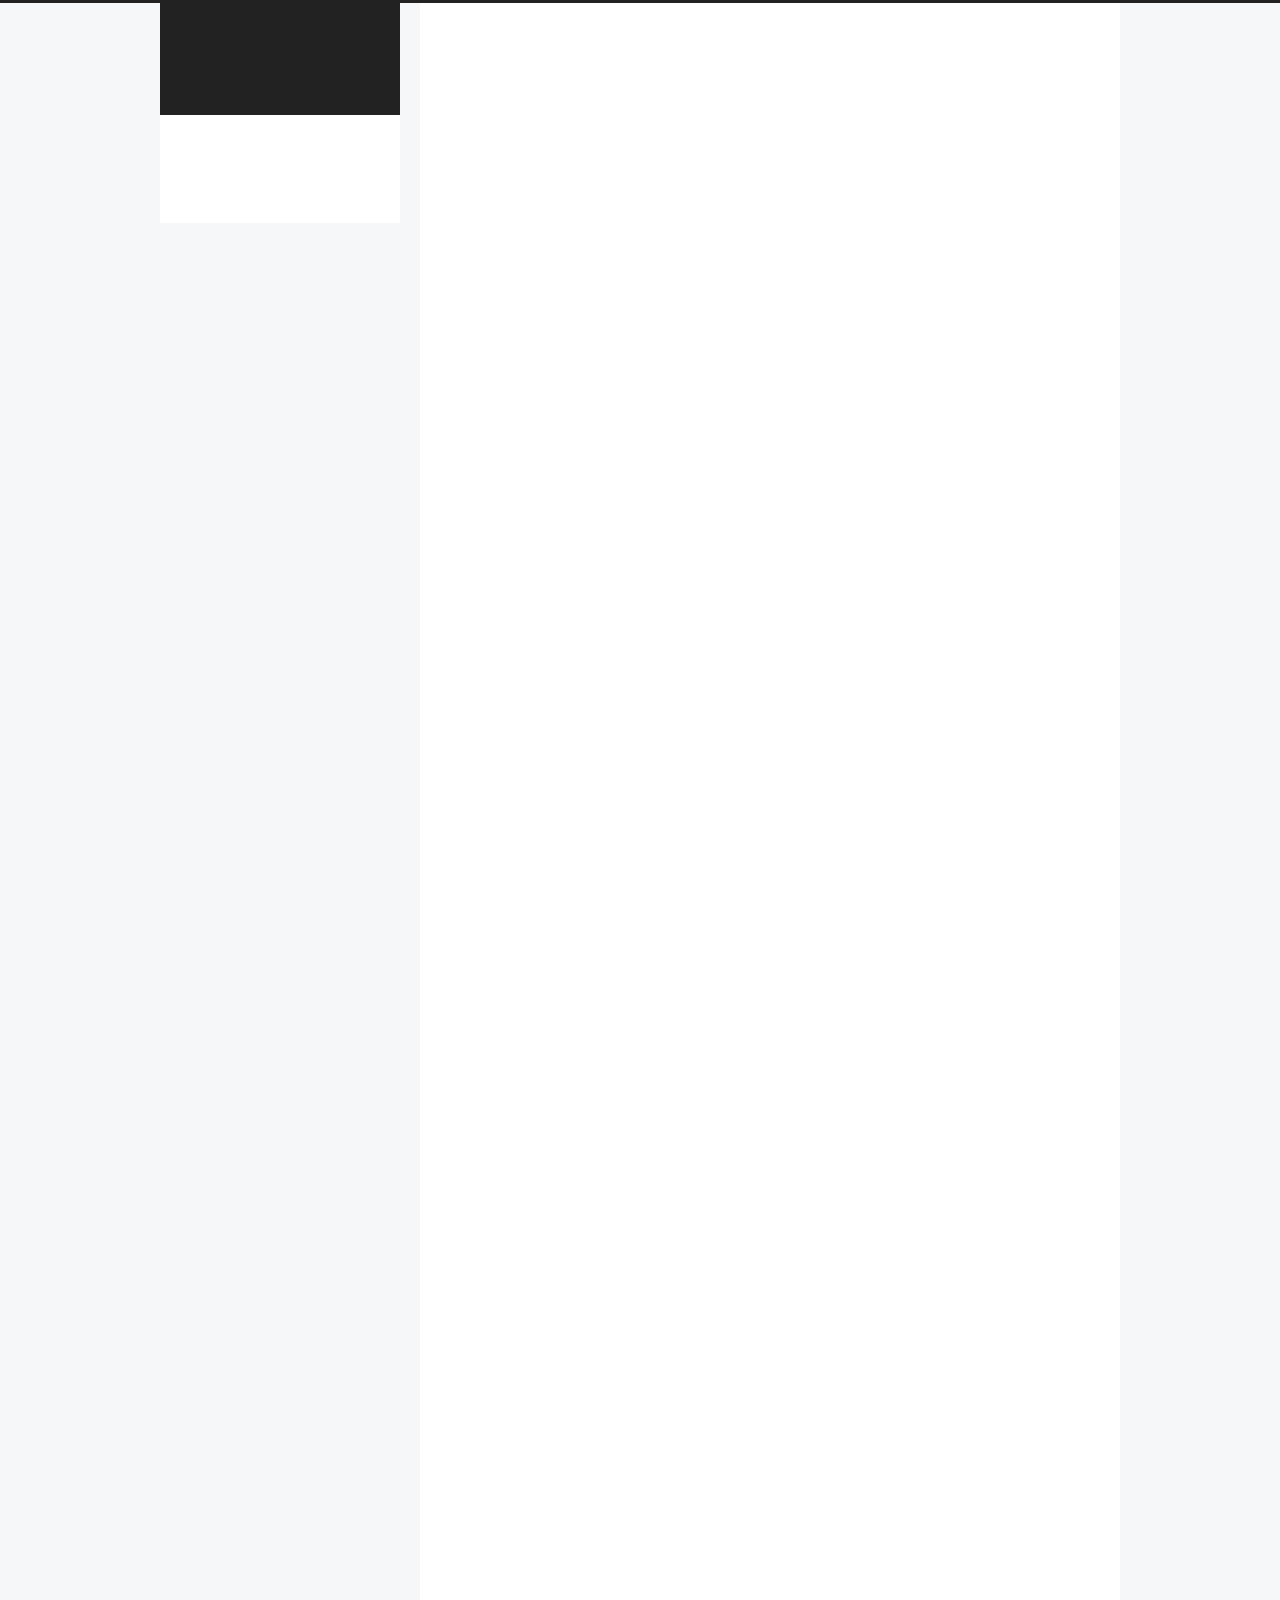
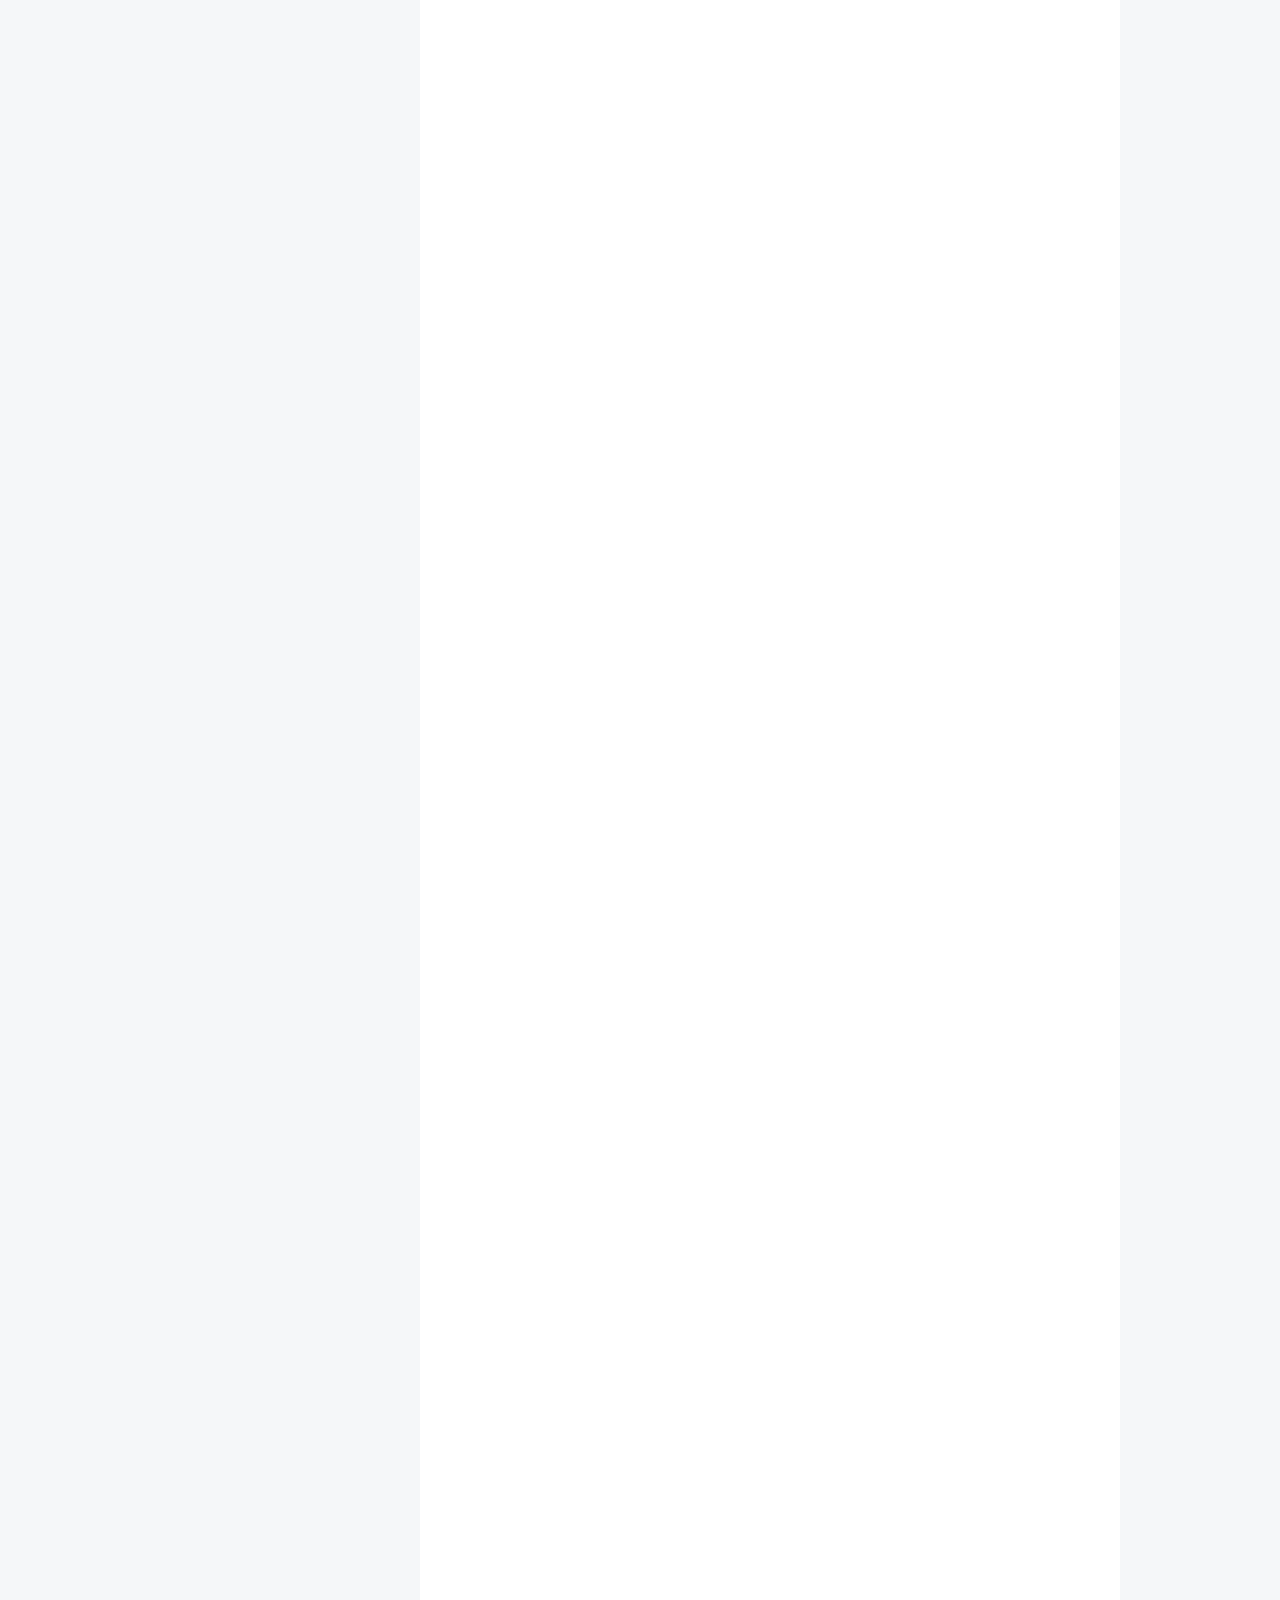
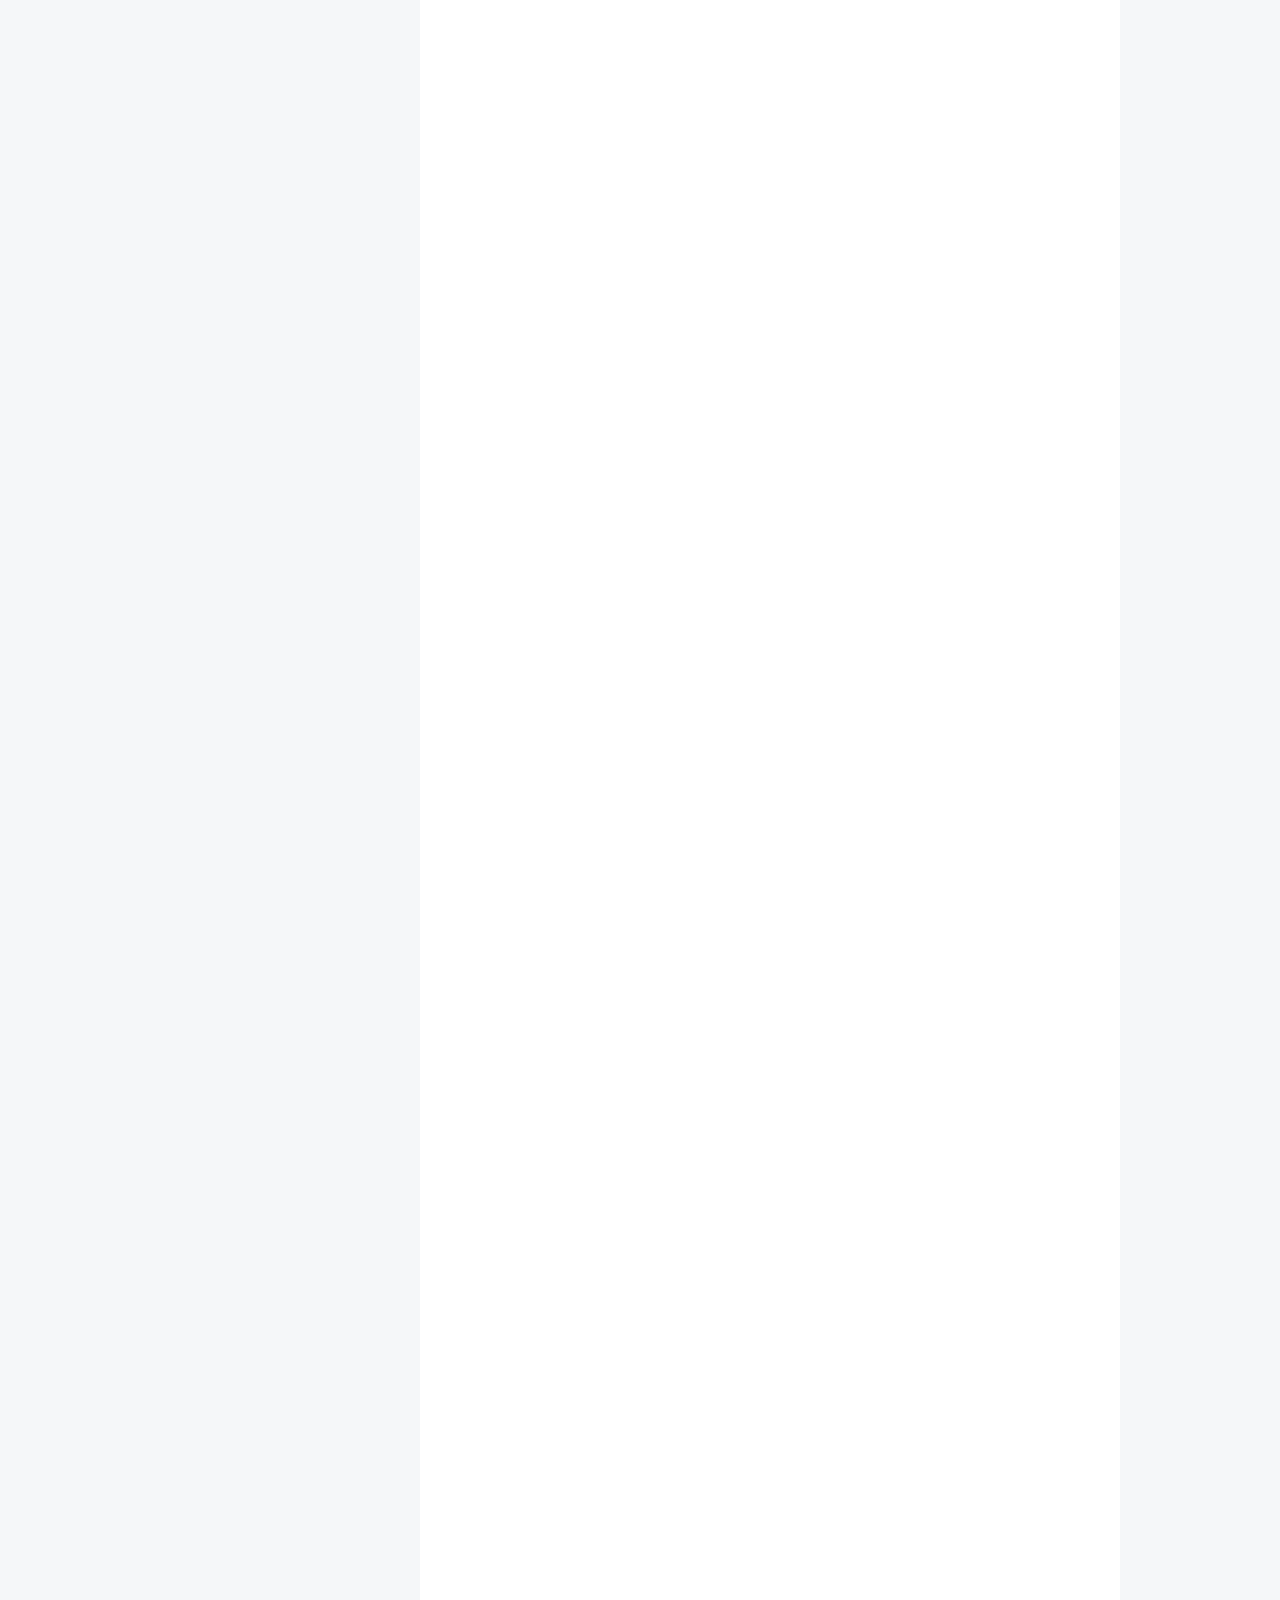
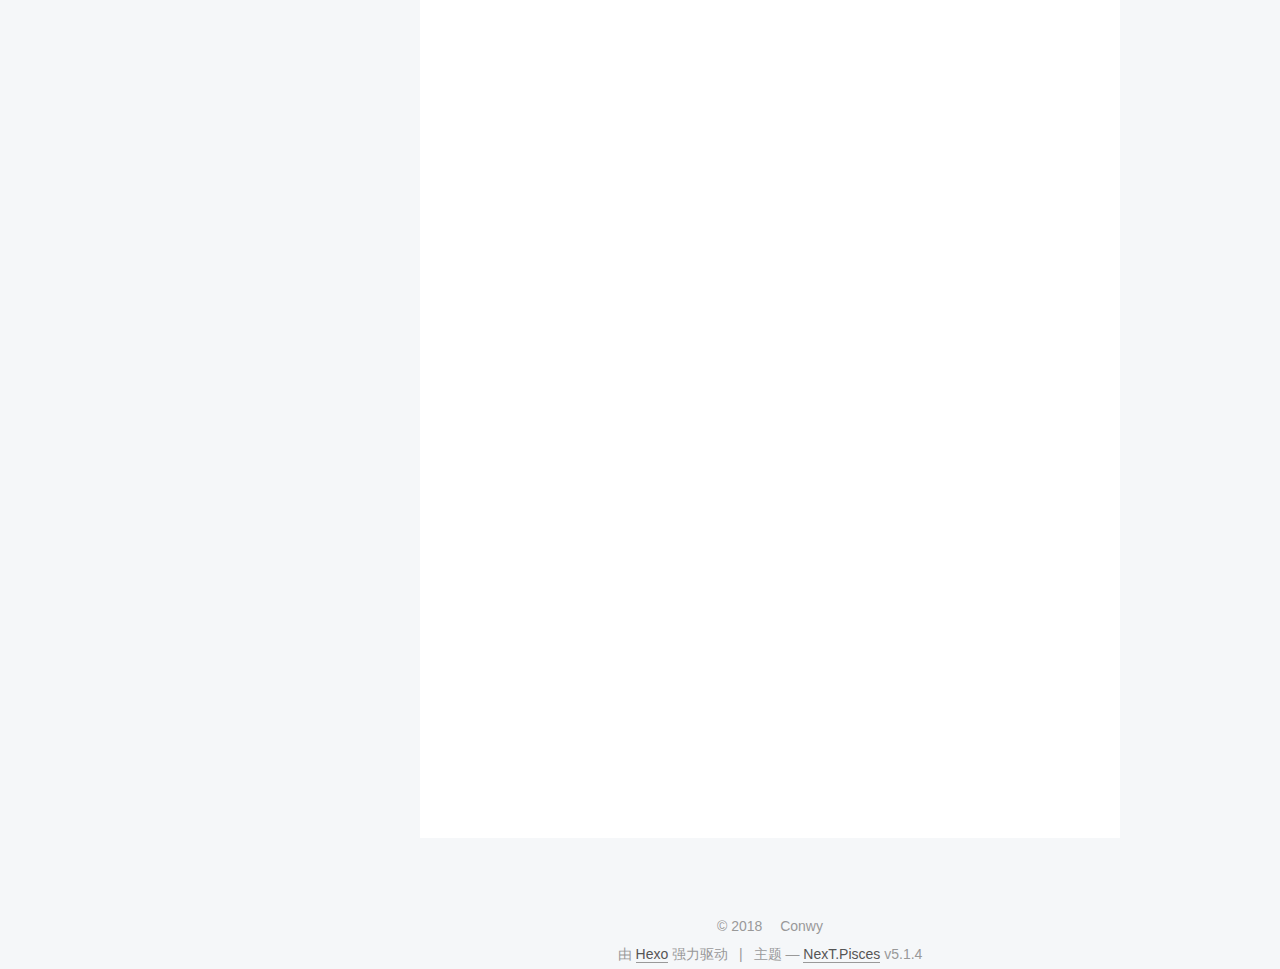
==== commit 2fe50ff2: "Site updated: 2018-11-18 10:08:40" ====
--- a/index.html
+++ b/index.html
@@ -381,131 +381,12 @@
 <h2 id="关于收费"><a href="#关于收费" class="headerlink" title="关于收费"></a>关于收费</h2><p><strong>马克飞象</strong>为新用户提供 10 天的试用期，试用期过后需要<a href="maxiang.info/vip.html">续费</a>才能继续使用。未购买或者未及时续费，将不能同步新的笔记。之前保存过的笔记依然可以编辑。</p>
 <h2 id="反馈与建议"><a href="#反馈与建议" class="headerlink" title="反馈与建议"></a>反馈与建议</h2><ul>
 <li>微博：<a href="http://weibo.com/u/2788354117" target="_blank" rel="noopener">@马克飞象</a>，<a href="http://weibo.com/ggock" title="开发者个人账号" target="_blank" rel="noopener">@GGock</a></li>
-<li>邮箱：<a href="mailto:&#104;&#117;&#115;&#x74;&#x67;&#x6f;&#x63;&#107;&#x40;&#x67;&#x6d;&#x61;&#105;&#108;&#46;&#x63;&#x6f;&#109;" target="_blank" rel="noopener">&#104;&#117;&#115;&#x74;&#x67;&#x6f;&#x63;&#107;&#x40;&#x67;&#x6d;&#x61;&#105;&#108;&#46;&#x63;&#x6f;&#109;</a></li>
+<li>邮箱：<a href="mailto:&#x68;&#117;&#115;&#116;&#103;&#111;&#99;&#x6b;&#x40;&#x67;&#109;&#97;&#x69;&#x6c;&#x2e;&#x63;&#111;&#x6d;" target="_blank" rel="noopener">&#x68;&#117;&#115;&#116;&#103;&#111;&#99;&#x6b;&#x40;&#x67;&#109;&#97;&#x69;&#x6c;&#x2e;&#x63;&#111;&#x6d;</a></li>
 </ul>
 <hr>
 <p>感谢阅读这份帮助文档。请点击右上角，绑定印象笔记账号，开启全新的记录与分享体验吧。</p>
 <p>[^demo]: 这是一个示例脚注。请查阅 <a href="https://github.com/fletcher/MultiMarkdown/wiki/MultiMarkdown-Syntax-Guide#footnotes" target="_blank" rel="noopener">MultiMarkdown 文档</a> 关于脚注的说明。 <strong>限制：</strong> 印象笔记的笔记内容使用 <a href="https://dev.yinxiang.com/doc/articles/enml.php" target="_blank" rel="noopener">ENML</a> 格式，基于 HTML，但是不支持某些标签和属性，例如id，这就导致<code>脚注</code>和<code>TOC</code>无法正常点击。</p>
 
-          
-        
-      
-    </div>
-    
-    
-    
-
-    
-
-    
-
-    
-
-    <footer class="post-footer">
-      
-
-      
-
-      
-
-      
-      
-        <div class="post-eof"></div>
-      
-    </footer>
-  </div>
-  
-  
-  
-  </article>
-
-
-    
-      
-
-  
-
-  
-  
-  
-
-  <article class="post post-type-normal" itemscope="" itemtype="http://schema.org/Article">
-  
-  
-  
-  <div class="post-block">
-    <link itemprop="mainEntityOfPage" href="https://flame-force.github.io/2018/11/14/test/">
-
-    <span hidden itemprop="author" itemscope="" itemtype="http://schema.org/Person">
-      <meta itemprop="name" content="Conwy">
-      <meta itemprop="description" content="">
-      <meta itemprop="image" content="/images/avatar.gif">
-    </span>
-
-    <span hidden itemprop="publisher" itemscope="" itemtype="http://schema.org/Organization">
-      <meta itemprop="name" content="焱劦的个人博客">
-    </span>
-
-    
-      <header class="post-header">
-
-        
-        
-          <h1 class="post-title" itemprop="name headline">
-                
-                <a class="post-title-link" href="/2018/11/14/test/" itemprop="url">test</a></h1>
-        
-
-        <div class="post-meta">
-          <span class="post-time">
-            
-              <span class="post-meta-item-icon">
-                <i class="fa fa-calendar-o"></i>
-              </span>
-              
-                <span class="post-meta-item-text">发表于</span>
-              
-              <time title="创建于" itemprop="dateCreated datePublished" datetime="2018-11-14T14:42:42+08:00">
-                2018-11-14
-              </time>
-            
-
-            
-
-            
-          </span>
-
-          
-
-          
-            
-          
-
-          
-          
-
-          
-
-          
-
-          
-
-        </div>
-      </header>
-    
-
-    
-    
-    
-    <div class="post-body" itemprop="articleBody">
-
-      
-      
-
-      
-        
-          
-            
           
         
       
@@ -833,7 +714,7 @@
               
                 <a href="/archives/">
               
-                  <span class="site-state-item-count">4</span>
+                  <span class="site-state-item-count">3</span>
                   <span class="site-state-item-name">日志</span>
                 </a>
               </div>
--- a/css/main.css
+++ b/css/main.css
@@ -1823,7 +1823,7 @@
   width: 4px;
   height: 4px;
   border-radius: 50%;
-  background: #39ffba;
+  background: #7a4eff;
 }
 .links-of-blogroll {
   font-size: 13px;
